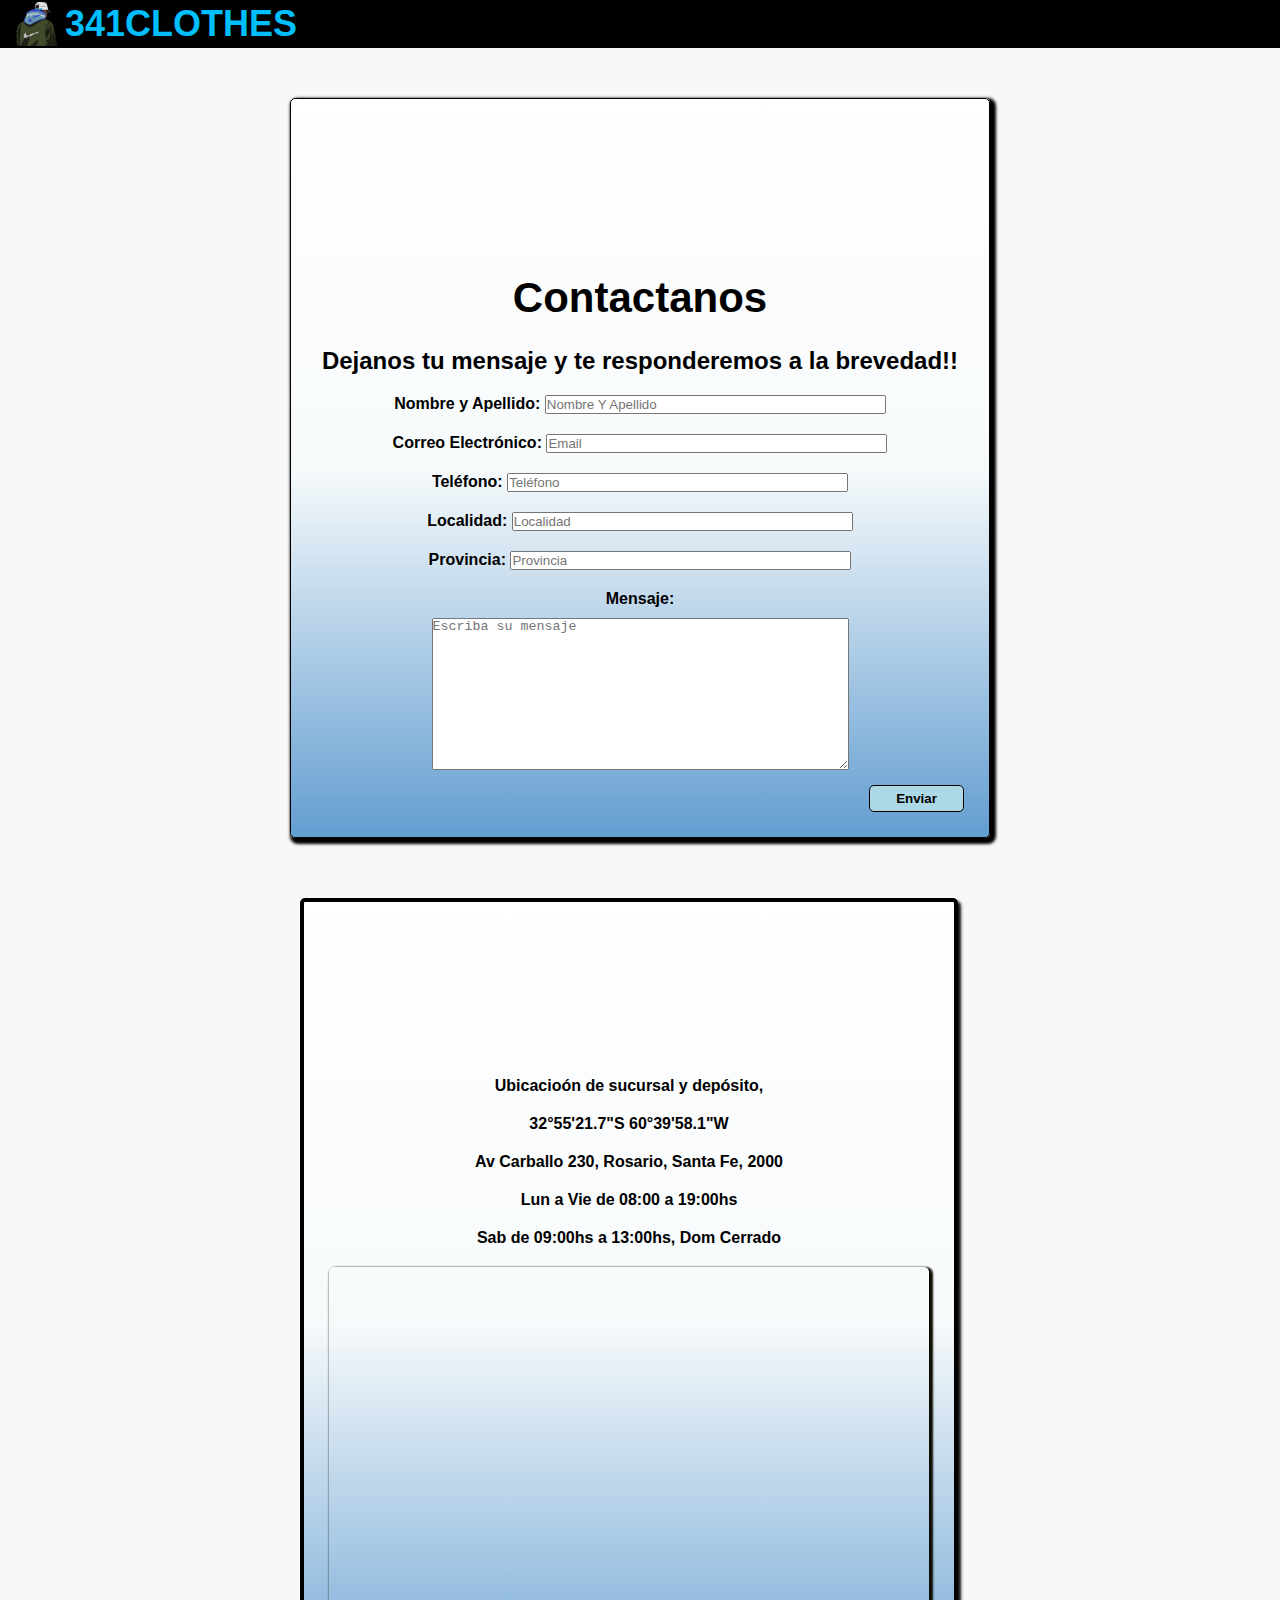
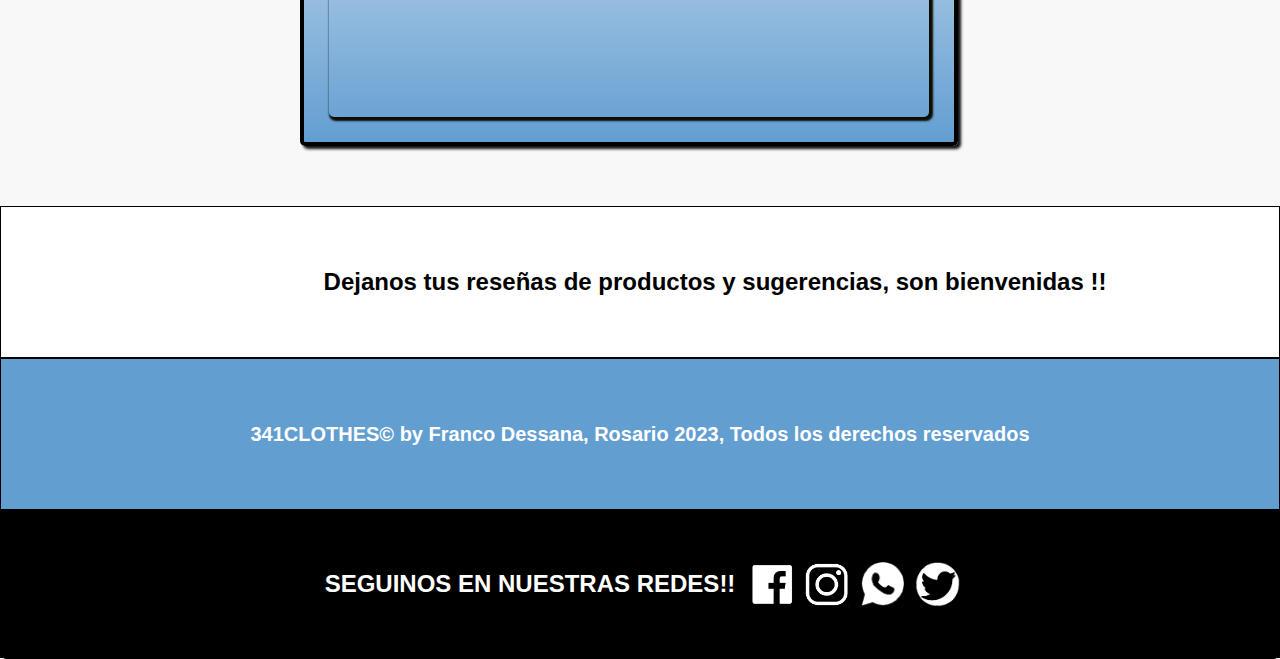
==== pages/contactos.html @ 27932bc3 "1er commit, flex en index, contactos y qsomos" ====
<!DOCTYPE html>
<html lang="en">
<head>
    <meta charset="UTF-8">
    <meta http-equiv="X-UA-Compatible" content="IE=edge">
    <meta name="viewport" content="width=device-width, initial-scale=1.0">
    <title>Contacto</title>
    <link rel='stylesheet' href='https://cdn-uicons.flaticon.com/uicons-bold-rounded/css/uicons-bold-rounded.css'>
    <link rel="stylesheet" href="../assets/css/style.css">
    <link rel="shortcut icon" href="../assets/img/logo.png" type="image/x-icon">
</head>
<body class="bodycontactos">
    <header>
            <nav class="navbargf">
                <img class="imgnav" src="../assets/img/logo.png" alt="Logo">
                <h2 class="titulologo">341CLOTHES</h2>
                <input class="checkbox" type="checkbox">
                <i class="iconos fi fi-br-menu-burger"></i>
                <i class="iconos fi fi-br-cross"></i>
                <ul class="menugf">
                    <li><a href="../index.html">Inicio</a></li>
                    <li><a href="./productos.html">Productos</a></li>
                    <li><a href="./quienessomos.html">Quienes somos</a></li>
                    <li><a href="./contactos.html">Contactos</a></li>
                    <li><a href="./faq.html">FAQ</a></li>
                </ul>            
            </nav>
    </header>   
    <main class="maincontactos">
            <div>
                <form class="formulario">
                    <video width="150" height="150" preload="none" style="background: transparent  url('https://cdn-icons-png.flaticon.com/512/6172/6172514.png') 50% 50% / fit no-repeat;" autoplay="autoplay" loop="true" muted="muted" playsinline="">
                        <source src="https://cdn-icons-mp4.flaticon.com/512/6172/6172514.mp4" type="video/mp4">
                    </video>
                    <h1 class="contacto">Contactanos</h1>
                    <h2 class="contacto2">Dejanos tu mensaje y te responderemos a la brevedad!!</h2>
                    <label>Nombre y Apellido:
                    <input type="text" size="40px" name="nomApell" id="nombreinput" placeholder="Nombre Y Apellido" required></input>
                    </label>
                    <label>Correo Electrónico: 
                    <input type="email" size="40px" name="email" id="emailinput" placeholder="Email" required></input>
                    </label>
                    <label>Teléfono:
                    <input type="tel" size="40px" name="telefono" id="telinput" placeholder="Teléfono">
                    </label>
                    <label>Localidad: 
                    <input type="text" size="40px" name="localidad" id="localidadinput" placeholder="Localidad"></input>
                    </label>
                    <label>Provincia: 
                    <input type="text" size="40px" name="provinciainput" id="provinput" placeholder="Provincia"></input>
                    </label>
                    <label>Mensaje:</label>
                    <textarea name="" id="" cols="50" rows="10" placeholder="Escriba su mensaje" required></textarea>
                    <button type="submit" class="btnform">Enviar</button>
                </form>
                <div class="map">
                    <div class="contactosmap">
                        <video width="150" height="150" preload="none" style="background: transparent  url('https://cdn-icons-png.flaticon.com/512/6844/6844338.png') 50% 50% / fit no-repeat;" autoplay="autoplay" loop="true" muted="muted" playsinline="">
                            <source src="https://cdn-icons-mp4.flaticon.com/512/6844/6844338.mp4" type="video/mp4">
                        </video>
                        <p>Ubicacioón de sucursal y depósito,</p>
                        <p>32°55'21.7"S 60°39'58.1"W</p> 
                        <p>Av Carballo 230, Rosario, Santa Fe, 2000</p>   
                        <p>Lun a Vie de 08:00 a 19:00hs</p>
                        <p>Sab de 09:00hs a 13:00hs, Dom Cerrado</p>
                        <iframe id="mapa" src="https://www.google.com/maps/embed?pb=!1m18!1m12!1m3!1d1674.5359206810137!2d-60.66706722797669!3d-32.92270010338442!2m3!1f0!2f0!3f0!3m2!1i1024!2i768!4f13.1!3m3!1m2!1s0x0%3A0x75f630a95fc8d403!2zMzLCsDU1JzIxLjciUyA2MMKwMzknNTguMSJX!5e0!3m2!1ses-419!2sar!4v1669844918518!5m2!1ses-419!2sar" width="600" height="450" style="border:0;" allowfullscreen="" loading="lazy" referrerpolicy="no-referrer-when-downgrade"></iframe>
                    </div>
                </div>   
            </div>
    </main>
    <aside>
        <div class="reseñas">
            <video width="150" height="150" preload="none" style="background: transparent  url('https://cdn-icons-png.flaticon.com/512/6172/6172544.png') 50% 50% / fit no-repeat;" autoplay="autoplay" loop="true" muted="muted" playsinline="">
                <source src="https://cdn-icons-mp4.flaticon.com/512/6172/6172544.mp4" type="video/mp4">
            </video><h2>Dejanos tus reseñas de productos y sugerencias, son bienvenidas !!</h2>
        </div>
    </aside>
    <footer>
            <div class="copyright">
                <h3>341CLOTHES© by Franco Dessana, Rosario 2023, Todos los derechos reservados</h3>
            </div>
            <div class="boxredes">
                <h2>SEGUINOS EN NUESTRAS REDES!!</h2>
                <a href="https://www.facebook.com/" target="_blank"><img src="../assets/img/iconofacebbok.png"></a>
                <a href="https://www.instagram.com/" target="_blank"><img src="../assets/img/instagram.png"></a>
                <a href="https://www.whatsappweb.com/" target="_blank"><img src="../assets/img/iconowhatapp.png"></a>
                <a href="https://www.twitter.com/" target="_blank"><img src="../assets/img/twitterlogo.png"></a>
            </div>
    </footer>
</body>
</html>
---- assets/css/style.css ----
*{
    box-sizing: border-box;
    margin: 0;
    padding: 0;
}

@import url('https://fonts.googleapis.com/css2?family=Open+Sans:ital,wght@0,300;0,400;0,700;1,300;1,400&display=swap');

/* font family: Open+Sans
font-family: 'Open Sans', sans-serif; */

body{
    background-color: rgb(248, 248, 248);
    font-family: 'Open Sans', sans-serif;
}
/*.bodycontactos{
    display: grid;
    grid-template-columns: 1fr 2fr 1fr 2fr; 
    grid-template-rows: 1fr 2fr 1fr 1fr;
    grid-template-areas:    "nav nav nav nav"
                            "main main main main"
                            "aside aside aside aside"
                            "footer footer footer footer";
}*/

/* NAV Y FOOTER CON FLEX */


.navbargf{
    background-color: black;
    color: deepskyblue;
    height: 48px;
    padding: 10px 12px;
    position: relative;
    display: flex;
    flex-direction: row;
    align-items: center;
}

.imgnav{
    height: 48px;
    padding: 2px;
    width: 48px;
}

.titulologo{
    font-size: 36px;
    padding: 5px;
}

.checkbox, .iconos{
    width: 24px; height: 24px;
    position: absolute;
    top: 10px; right: 12px;
    cursor: pointer;
}

.iconos{
    pointer-events: none;
    font-size: 24px;
    color: deepskyblue;
}

.fi-br-cross{
    display: none;
}

.checkbox{
    opacity: 0;
}
.checkbox:checked ~ .fi-br-menu-burger{
    display: none;
}
.checkbox:checked ~ .fi-br-cross{
    display: block;
}
.menugf{
    border: 1px solid black;
    width: 250px;
    position: absolute;
    top: -165px; right:0px;
    z-index: -1;
    transition: 250ms;
}
.menugf{
    list-style: none;
}

.menugf > li a{
    color: black;
    background-color: deepskyblue;
    text-decoration: none;
    display: block;
    padding: 12px;
}

.menugf > li a:hover{
    background-color: black;
    color: deepskyblue;
}

.checkbox:checked ~ .menugf{
    display: block;
    top: 48px;
    z-index: 1;
}

footer{
    display: flex;
    flex-direction: row;
    flex-wrap: wrap;
    width: 100%;
    background: black;
    height: 300px;
    padding: 1px;
}

.boxredes{
    display: flex;
    flex-direction: row;
    align-items: center;
    justify-content: center;
    width: 100%;
    background: black;
    height: 150px;
    padding: 10px;
    border-radius: 5px;
    color: white;
}

.boxredes h2 {
    margin: 10px;
    color: white;
    font-size: 24px;
    text-align: center;
}

.boxredes a{
    display: flex;
    flex-direction: row;
    justify-items: center;
    margin-inline: 5px;
    width: 45px;
    height: 45px;
}

.copyright{
    display: flex;
    flex-direction: row;
    align-items: center;
    justify-content: center;
    width: 100%;
    background: rgb(99, 158, 209);
    height: 150px;
    padding: 10px;
    color: white;
}

.copyright > h3{
    font-size: 20px;
}

/*    HTML INDEX  HTML INDEX  HTML INDEX  HTML INDEX    */


.maindex{
    display: flex;
    flex-direction: column;
    flex-wrap: wrap;
    align-items: center;
    justify-content: center;
    background-color: rgb(230, 230, 230);
}

main .h2index {
    margin-top: 10px;
    margin-bottom: 10px;
    padding: 5px;
    font-size: 36px;
    color: black;
    border-radius: 5px;
    font-weight: bolder;
}
@media screen and (max-width:1719px){
    .tarjetas{
        width: 100%;
        display: flex;
        flex-direction: column;
        flex-wrap: wrap;
        justify-content: center;
        align-items: center;
    }
}
@media  screen and (max-width:884px){
    .tarjeta{
        width: 100%;
        display: flex;
        flex-direction: column;
        flex-wrap: wrap;
        justify-content: center;
        align-items: center;
        padding: 5px;
    }
    .tarjeta-info{
        display: flex;
        flex-direction: column;
        flex-wrap: wrap;
        justify-content: center;
        align-items: center;
        width: 250px;
        padding: 5px;
    }
    .tarjeta-info > p{
        width: 250px;
        padding: 5px;
    }
    .tarjeta > img{
        width: 250px;
        height: 250px;
    }
}
@media screen and (max-width:542px){
    .tarjetas{
        display: flex;
        flex-direction: column;
        flex-wrap: wrap;
        background-color: aqua;
        width: auto;
        margin: 5px;
        padding: 5px;
        justify-content: center;
        align-items: center;
    }
    .tarjeta{
        display: flex;
        flex-direction: row;
        flex-wrap: wrap;
        justify-content: center;
        align-items: center;
        background-color: rgb(20, 220, 167);
        width: auto;
        padding: 20px;
        margin: 5px;
        border: 5px solid darkslategrey;
    }
    .tarjeta-info{
        display: flex;
        flex-direction: column;
        flex-wrap: wrap;
        justify-content: center;
        align-items: center;
        width: auto;
        padding: 5px;
    }
    .tarjeta-info >p{
        display: flex;
        flex-direction: column;
        flex-wrap: wrap;
        width: auto;
        justify-content: center;
        align-items: center;
    }
    .tarjeta > .img{
        width: 250px;
        height: 250px;
    }
}   

.tarjetas {
    display: flex;
    flex-direction: row;
    flex-wrap: wrap;
    justify-content: space-around;
    width: 100%;
    min-height: 300px;
    padding: 10px;
    border-radius: 5px;
    margin: 10px;
    color: white;
}
.tarjeta .img{
    border-radius: 20px;
    width: 320px;
    height: 320px;
    border-color: black;
    border-style: solid;
    border-width: 2px;
}
.tarjeta{
    display: flex;
    flex-direction: row;
    width: 800px;
    column-gap: 10px;
    margin: 25px;
    border-radius: 5px;
    padding: 10px;
}
.tarjeta-info{
    display: flex;
    flex-direction: column;
    width: 100%;
    column-gap: 10px;
    margin: 10px;
    padding: 10px;
    border-color: black;
    border-style: solid;
    border-width: 3px;
    border-radius: 10px;
    background-color: white;
}
.tarjeta-info h3{
    width: 250 px;
    margin: 3 px;
    padding: 10 px;
    border-radius: 5 px;
    color: black;
    font-weight: bolder;
    font-size: 25px;
    text-align: center;
}

.tarjeta-info p{
    width: 420px;
    margin: 10px;
    padding: 10px;
    border-radius: 5px;
    color: black;
    font-size: large;
}

.botn{
    display: block;
    text-align: center;
    width: 95px;
    margin-top: 10px;
    padding: 5px 10px;
    border-radius: 5px;
    background-color: white;
    border: 1px solid black;
    color: black;
}

.botn:hover{
    cursor: pointer;
    background-color: lightblue;
    color: black;
    border: black, solid, 2px;
    font-weight: bolder;
}

.botnindex{
    display: block;
    text-align: center;
    margin-left: 300px;
    width: 95px;
    margin-top: 10px;
    padding: 5px 10px;
    border-radius: 5px;
    background-color: black;
    border: 1px solid whitesmoke;
    color: white;
}

.botnindex:hover{
    cursor: pointer;
    background-color: lightblue;
    color: black;
    border: black, solid, 2px;
    font-weight: bolder;
}

.asideindex{
    display: flex;
    flex-direction: column;
    flex-wrap: wrap;
    width: 100%;
    height: 400px;
}
.asideindex > img{
    width: 100%;
    height: 400px;
    border-bottom: 1px solid white;
}


/*                  FIN HTML INDEX             */

/*                        HTML Productos              */
.logonav{
    width: 75px;
    height: 75px;
}
.navbar-brand{
    color: black;
}
.navbar-toggler-icon{
    background-color: white;
}
.mainproductos{
    background-color: white;
}

.productos {
    width: 100%;
    display: flex;
    flex-direction: row;
    flex-wrap: wrap;
    justify-content: center;
    align-items: center;
}

.titulo{
    width: 100%;
    height: 100px;
    text-align: center;
    font-weight: bold;
    font-size: 36px;
    padding: 10px;
    display: flex;
    justify-content: center;
    align-items: center;
    background-image: linear-gradient(rgb(154, 209, 228),rgb(122, 114, 114));
}

.caja{
    display: flex;
    flex-direction: column;
    align-items: center;
    padding: 10px;
}
.caja img{
    width: 300px;
    height: 300px;
    object-fit: contain;
    border-radius: 40px;
    padding: 15px;
}


/* hover tarjetas sombra efecto transparente */

.caja:hover{
    cursor: pointer;
    box-shadow: 0 10px 20px rgba(0, 0, 0, 0.20);
    overflow: hidden;
}

/* hover tarjeta mini zoom en img */

.caja:hover img{
    transform: scale(1.2);
}
/*  */


.caja p{
    text-align: center;
    font-weight: bold;
    font-size: 20px;
    width: 250px;
    padding: 15px 30px;
}
.btnprod{
    display: block;
    text-align: center;
    width: 95px;
    margin-top: 10px;
    padding: 5px 10px;
    border-radius: 5px;
    background-color: black;
    border: 1px solid black;
    color: white;
}
.btnprod:hover{
    cursor: pointer;
    background-color: lightblue;
    color: black;
    font-weight: bolder;
}
.btnnro{
    display: flex;
    flex-direction: row;
    justify-content: center;
    align-items: center;
    padding: 30px;
    border-radius: 10px;
    gap: 10px;
}
.btnum{
    background-color: black;
    color: white;
}

.btnnro > .btnum:hover{
    cursor: pointer;
    font-weight: bolder;
    background-color: lightblue;
}


.carousel-item{
    height: 300px;
    width: 100%;
}
.carousel-item >img{
    height: 300px;
    width: 100%;
    object-fit: cover;
}


/* FIN HTML PRODUCTOS */

/* HTML Quienes Somos HTML Quienes Somos  HTML Quienes Somos */

.mainqsomos{
    background-color: white;
    display: flex;
    flex-direction: column;
    justify-items: center;
    align-items: center;
}
.quienesomos{
    display: flex;
    flex-direction: row;
    flex-wrap: wrap;
    justify-content: center;
    align-items: center;
}
.mainqsomos h1{
    font-weight: bolder;
    text-align: center;
    font-size: 36px;
    padding: 10px;
}
.nuestrobjetivo{
    display: flex;
    flex-direction: row;
    flex-wrap: wrap;
    justify-content: center;
    align-items: center;
}
.mainqsomos h2, p {
    text-align: center;
    font-weight: bolder;
    padding: 10px;
    margin: 5px;
}
.fundador{
    display: flex;
    flex-direction: row;
    flex-wrap: wrap;
    justify-content: center;
    align-items: center;
}
.ceo{
    display: flex;
    flex-direction: row;
    flex-wrap: wrap;
    background-color: rgb(230, 230, 230);
    justify-content: center;
    padding: 10px;
    gap: 10px;
    margin: 10px;
    width: 500px;
    border-radius: 50px;
    box-shadow: 0px 5px 10px black
}
.ceo > img{
    width: 250px;
    border-radius: 95px;
    padding: 10px;
}
.ceodetail{
    display: flex;
    flex-direction: column;
    justify-items: center;
    align-items: center;
    width: 500px;
    padding: 10px;
}

.ceodetail > i , a{
    text-decoration: none;
    color: black;
}

@media screen and (max-width:554px){
    .ceo{
        width: 100%;
        display: flex;
        flex-direction: row;
        flex-wrap: wrap;
        justify-content: center;
        align-items: center;
    }
}

.sponsorsdiv{
    display: flex;
    flex-direction: row;
    justify-content: center;
    width: 100%;
    flex-wrap: wrap;
    padding: 15px;
    gap: 30px;
    margin: 15px;
}
.sponsor{
    background-color: rgb(230, 230, 230);
    width: 600px;
    display: flex;
    flex-direction: column;
    justify-content: center;
    align-items: center;
    border-radius: 50px;
    box-shadow: 0px 5px 10px black;
    padding: 25px;
}

.sponsor > img{
    width: 250px;
    border-radius: 20px;
    border: solid 5px black;;
    padding: 10px;
    object-fit: cover;
}

.asideqsomos{
    display: flex;
    flex-direction: column;
    flex-wrap: wrap;
    width: 100%;
    height: 550px;
}

.asideqsomos > img{
    width: 100%;
    height: 550px;
}
/*                FIN  HTML Quienes Somos             */



/* HTML CONTACTOS HTML CONTACTOS HTML CONTACTOS */

.maincontactos{
    display: flex;
    flex-direction: row;
    flex-wrap: wrap;
    justify-content: center;
    align-items: center;
}

.contacto{
    font-weight: bolder;
    font-size: 42px;
    padding: 10px;
    margin: 5px;
}
.contacto2{
    margin: 5px;
    padding: 5px;
}

.formulario{
    display: flex;
    flex-direction: column;
    flex-wrap: wrap;
    justify-content: center;
    align-items: center;
    width: 700px;
    padding: 10px;
    margin: 50px;
    background-image: linear-gradient(white,rgb(247, 250, 251),rgb(99, 158, 209));
    border-radius: 5px;
    border: solid black 1px;
    box-shadow: 3px 3px 3px 3px black;
}
.formulario > input, label{
    margin: 5px;
    padding: 5px;
    font-weight: bold;
}
.btnform{
    display: block;
    align-self: end;
    width: 95px;
    margin: 15px;
    padding: 5px 10px;
    border-radius: 5px;
    background-color: lightblue;
    border: 1px solid black;
    color: black;
    font-weight: bold;
}
.btnform:hover{
    cursor: pointer;
    background-color: whitesmoke;
    color: black;
    font-weight: bolder;
}

.map{
    width: fit-content;
    margin-left: 50px;
    display: flex;
    flex-direction: column;
    align-items: center;
    justify-content: center;
    padding: 10px;
    margin: 50px;
    gap: 50px;
}

.contactosmap {
    display: flex;
    flex-direction: column;
    flex-wrap: wrap;
    justify-content: center;
    align-items: center;
    color: black;
    font-weight: bold;
    padding: 15px;
    border-radius: 5px;
    border: 4px solid black;
    width: fit-content;
    box-shadow: 3px 3px 3px rgb(16, 16, 16);
    background-image: linear-gradient(white,rgb(247, 250, 251),rgb(99, 158, 209));
}

#mapa{
    margin: 10px;
    padding: 1px;
    border-radius: 5px;
    box-shadow: 2px 2px 2px 2px rgb(12, 12, 0);
}
.reseñas{
    display: flex;
    flex-direction: row;
    flex-wrap: wrap;
    justify-content: center;
    align-items: center;
    background-color: white;
    font-size: 16px;
    border: 1px solid black;;
}


/*                FIN HTML CONTACTOS            */


/* HTML FAQ  HTML FAQ   HTML FAQ   HTML FAQ */

.faqimg{
    display: flex;
    flex-direction: column;
    justify-content: center;
    align-items: center;
    width: 100%;
    background-color: white;
}

.mainfaq{
    display: flex;
    flex-direction: column;
    justify-content: center;
    width: 100%;
    background-color: rgb(233, 233, 231);
}


.mainfaq h1{
    font-weight: bolder;
    text-align: center;
    font-size: 36px;
    padding: 10px;
}

.mainfaq  h2 , p ,h3, h4, h5, h6{
    text-align: center;
    padding: 5px;
}

.mainfaq span{
    font-weight: bolder;
}

.asidefaq{
    display: flex;
    flex-direction: row;
    flex-wrap: nowrap;
    overflow: hidden;
}
.asidefaq > img{
    width: 100%;
    height: 300px;
    object-fit: fill;
}


/*            FIN HTML FAQ            */
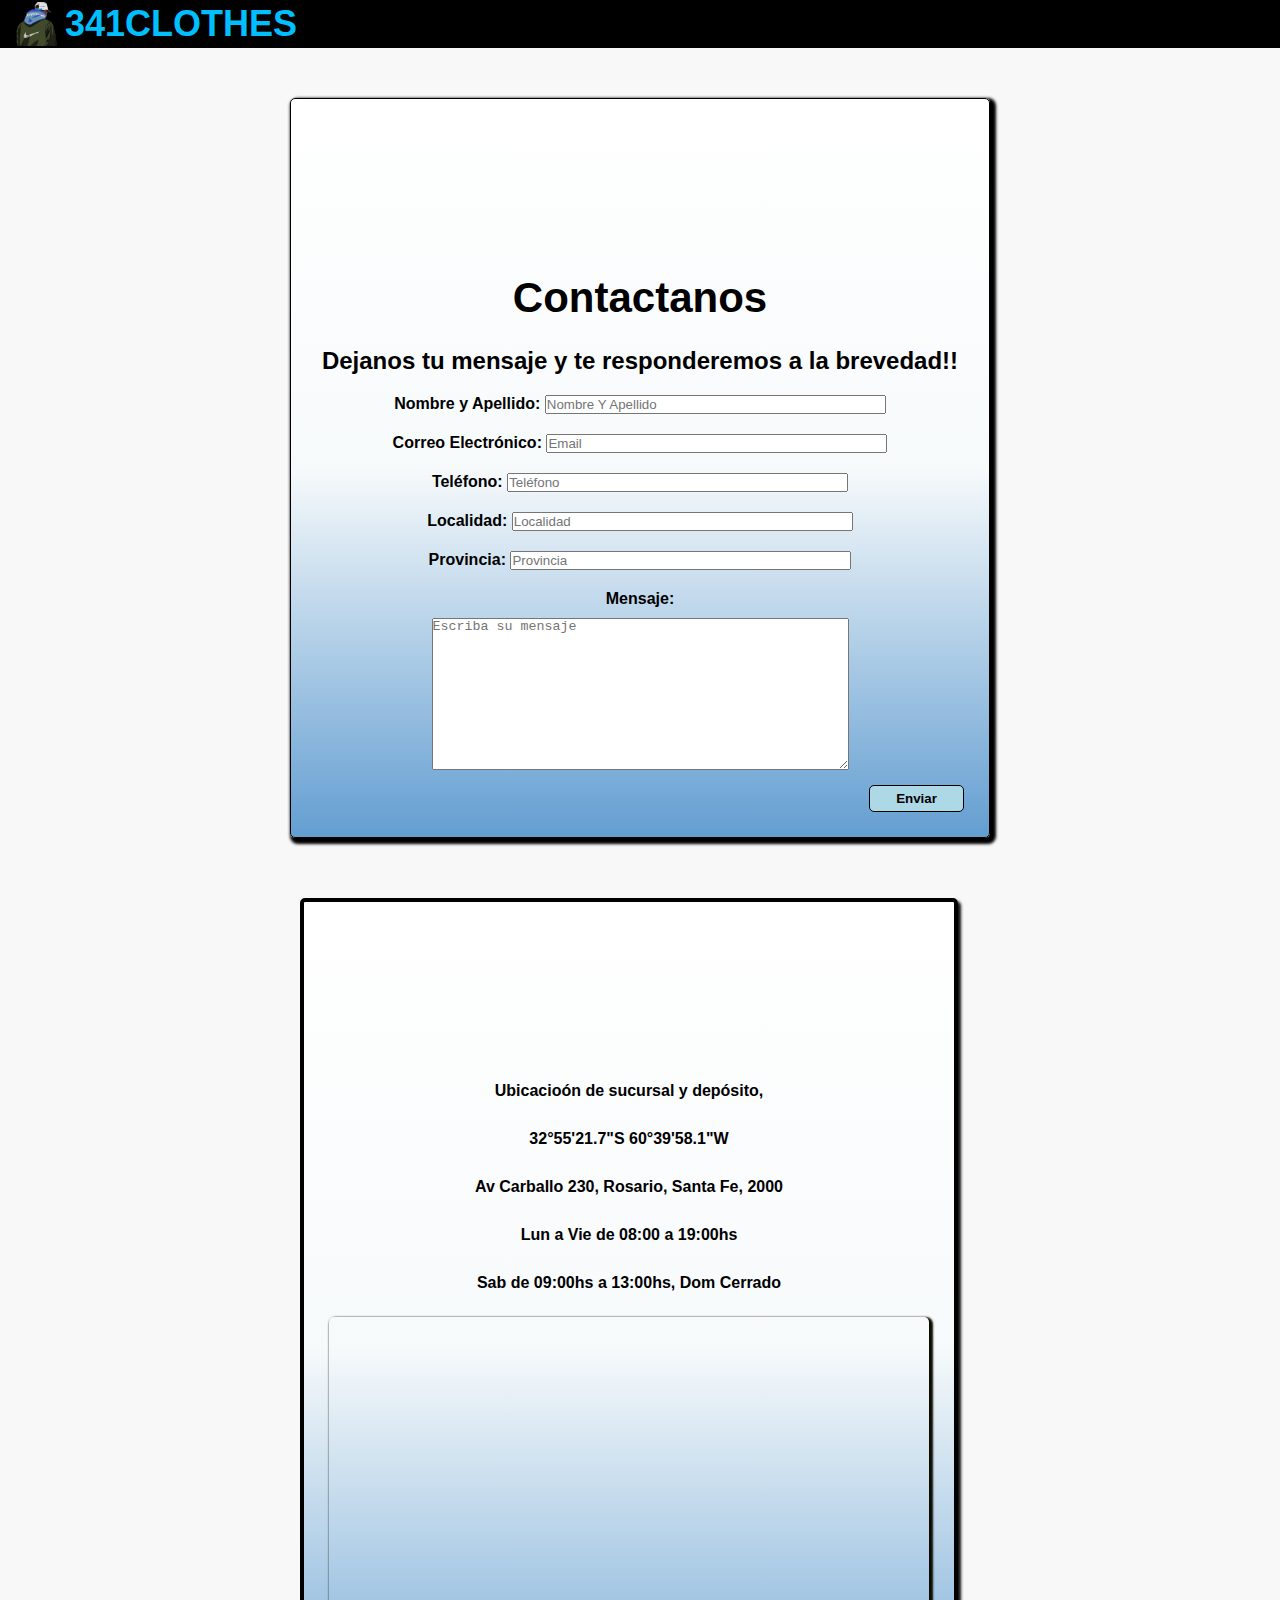
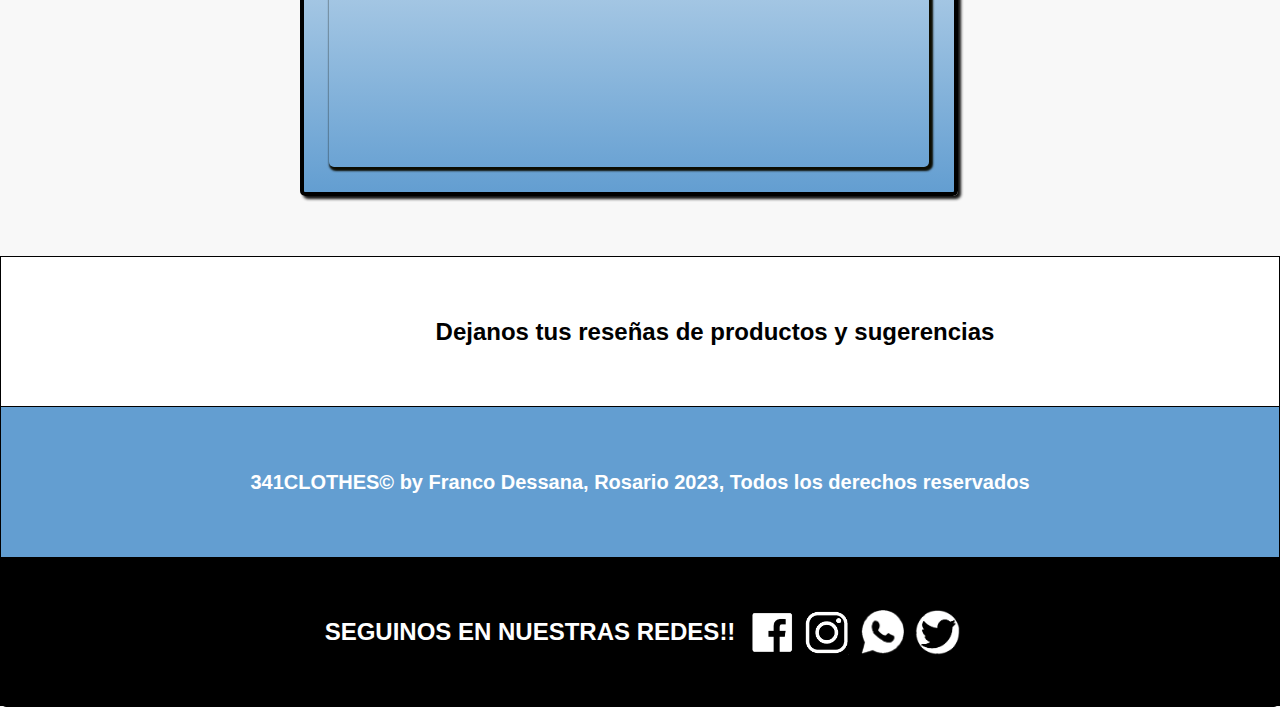
==== commit 1deba786: "grid+flex 3 pag , 2 bootstrap (5responsive)" ====
--- a/pages/contactos.html
+++ b/pages/contactos.html
@@ -10,7 +10,7 @@
     <link rel="shortcut icon" href="../assets/img/logo.png" type="image/x-icon">
 </head>
 <body class="bodycontactos">
-    <header>
+    <header class="headercontactos">
             <nav class="navbargf">
                 <img class="imgnav" src="../assets/img/logo.png" alt="Logo">
                 <h2 class="titulologo">341CLOTHES</h2>
@@ -68,14 +68,14 @@
                 </div>   
             </div>
     </main>
-    <aside>
+    <aside class="asidecontactos">
         <div class="reseñas">
-            <video width="150" height="150" preload="none" style="background: transparent  url('https://cdn-icons-png.flaticon.com/512/6172/6172544.png') 50% 50% / fit no-repeat;" autoplay="autoplay" loop="true" muted="muted" playsinline="">
+            <video class="videoreseña" width="150" height="150" preload="none" style="background: transparent  url('https://cdn-icons-png.flaticon.com/512/6172/6172544.png') 50% 50% / fit no-repeat;" autoplay="autoplay" loop="true" muted="muted" playsinline="">
                 <source src="https://cdn-icons-mp4.flaticon.com/512/6172/6172544.mp4" type="video/mp4">
-            </video><h2>Dejanos tus reseñas de productos y sugerencias, son bienvenidas !!</h2>
+            </video><h2>Dejanos tus reseñas de productos y sugerencias</h2>
         </div>
     </aside>
-    <footer>
+    <footer class="footercontactos">
             <div class="copyright">
                 <h3>341CLOTHES© by Franco Dessana, Rosario 2023, Todos los derechos reservados</h3>
             </div>
--- a/assets/css/style.css
+++ b/assets/css/style.css
@@ -162,8 +162,22 @@
 
 /*    HTML INDEX  HTML INDEX  HTML INDEX  HTML INDEX    */
 
+.bodyindex{
+    display: grid;
+    grid-template-columns: repeat(3,minmax(300px,1fr));
+    grid-template-rows: auto 2fr 800px;
+    grid-template-areas: "header header header "
+                        "main main main "
+                        "aside aside aside"
+                        "footer footer footer"
+}
+
+.headerindex{
+    grid-area: header;
+}
 
 .maindex{
+    grid-area: main;
     display: flex;
     flex-direction: column;
     flex-wrap: wrap;
@@ -224,8 +238,7 @@
         display: flex;
         flex-direction: column;
         flex-wrap: wrap;
-        background-color: aqua;
-        width: auto;
+        width: 100%;
         margin: 5px;
         padding: 5px;
         justify-content: center;
@@ -233,15 +246,13 @@
     }
     .tarjeta{
         display: flex;
-        flex-direction: row;
+        flex-direction: column;
         flex-wrap: wrap;
         justify-content: center;
         align-items: center;
-        background-color: rgb(20, 220, 167);
-        width: auto;
+        width: 100%;
         padding: 20px;
         margin: 5px;
-        border: 5px solid darkslategrey;
     }
     .tarjeta-info{
         display: flex;
@@ -249,7 +260,7 @@
         flex-wrap: wrap;
         justify-content: center;
         align-items: center;
-        width: auto;
+        width: 100%;
         padding: 5px;
     }
     .tarjeta-info >p{
@@ -291,7 +302,7 @@
     flex-direction: row;
     width: 800px;
     column-gap: 10px;
-    margin: 25px;
+    margin: 5px;
     border-radius: 5px;
     padding: 10px;
 }
@@ -370,18 +381,21 @@
 }
 
 .asideindex{
-    display: flex;
-    flex-direction: column;
-    flex-wrap: wrap;
-    width: 100%;
-    height: 400px;
+    grid-area: aside;
+    display: flex;
+    flex-direction: row;
+    flex-wrap: wrap;
+    width: 100%;
+    height: 800px;
 }
 .asideindex > img{
     width: 100%;
     height: 400px;
     border-bottom: 1px solid white;
 }
-
+.footerindex{
+    grid-area: footer;
+}
 
 /*                  FIN HTML INDEX             */
 
@@ -400,6 +414,7 @@
     background-color: white;
 }
 
+/*
 .productos {
     width: 100%;
     display: flex;
@@ -407,7 +422,7 @@
     flex-wrap: wrap;
     justify-content: center;
     align-items: center;
-}
+}*/
 
 .titulo{
     width: 100%;
@@ -415,8 +430,8 @@
     text-align: center;
     font-weight: bold;
     font-size: 36px;
-    padding: 10px;
-    display: flex;
+    display: flex;
+    flex-direction: row;
     justify-content: center;
     align-items: center;
     background-image: linear-gradient(rgb(154, 209, 228),rgb(122, 114, 114));
@@ -428,7 +443,7 @@
     align-items: center;
     padding: 10px;
 }
-.caja img{
+.imgprod{
     width: 300px;
     height: 300px;
     object-fit: contain;
@@ -513,7 +528,23 @@
 
 /* HTML Quienes Somos HTML Quienes Somos  HTML Quienes Somos */
 
+.bodyqsomos{
+    display: grid;
+    grid-template-columns: repeat(3,minmax(300px,1fr));
+    grid-template-rows: auto 2fr 500px;
+    grid-template-areas: "header header header "
+                        "main main main "
+                        "aside aside aside"
+                        "footer footer footer"
+}
+
+.headerqsomos{
+    grid-area: header;
+}
+
+
 .mainqsomos{
+    grid-area: main;
     background-color: white;
     display: flex;
     flex-direction: column;
@@ -627,24 +658,47 @@
 }
 
 .asideqsomos{
+    grid-area: aside;
     display: flex;
     flex-direction: column;
     flex-wrap: wrap;
     width: 100%;
     height: 550px;
+    margin-top: 30px;
 }
 
 .asideqsomos > img{
     width: 100%;
-    height: 550px;
-}
+    height: 500px;
+}
+
+.footerqsomos{
+    grid-area: footer;
+}
+
+
 /*                FIN  HTML Quienes Somos             */
 
 
 
 /* HTML CONTACTOS HTML CONTACTOS HTML CONTACTOS */
 
+.bodycontactos{
+    display: grid;
+    grid-template-columns: repeat(3,minmax(300px,1fr));
+    grid-template-rows: auto 2fr 150px;
+    grid-template-areas: "header header header "
+                        "main main main "
+                        "aside aside aside"
+                        "footer footer footer"
+}
+
+.headercontactos{
+    grid-area: header;
+}
+
 .maincontactos{
+    grid-area: main;
     display: flex;
     flex-direction: row;
     flex-wrap: wrap;
@@ -735,6 +789,9 @@
     border-radius: 5px;
     box-shadow: 2px 2px 2px 2px rgb(12, 12, 0);
 }
+.asidecontactos{
+    grid-area: aside;
+}
 .reseñas{
     display: flex;
     flex-direction: row;
@@ -746,27 +803,40 @@
     border: 1px solid black;;
 }
 
+.footercontactos{
+    grid-area: footer;
+}
 
 /*                FIN HTML CONTACTOS            */
 
 
 /* HTML FAQ  HTML FAQ   HTML FAQ   HTML FAQ */
 
-.faqimg{
-    display: flex;
-    flex-direction: column;
+.navbar-brand{
+    color: deepskyblue;
+    font-size: 36px;
+}
+.navbar-toggler-icon{
+    background-color: deepskyblue;
+    color: darkmagenta !important;
+}
+.divfaqmain{
+    display: flex;
+    flex-direction: row;
+    flex-wrap: wrap;
     justify-content: center;
     align-items: center;
     width: 100%;
     background-color: white;
 }
 
+
 .mainfaq{
     display: flex;
     flex-direction: column;
     justify-content: center;
     width: 100%;
-    background-color: rgb(233, 233, 231);
+    background-color: white;
 }
 
 
@@ -777,14 +847,11 @@
     padding: 10px;
 }
 
-.mainfaq  h2 , p ,h3, h4, h5, h6{
-    text-align: center;
-    padding: 5px;
-}
 
 .mainfaq span{
     font-weight: bolder;
 }
+
 
 .asidefaq{
     display: flex;
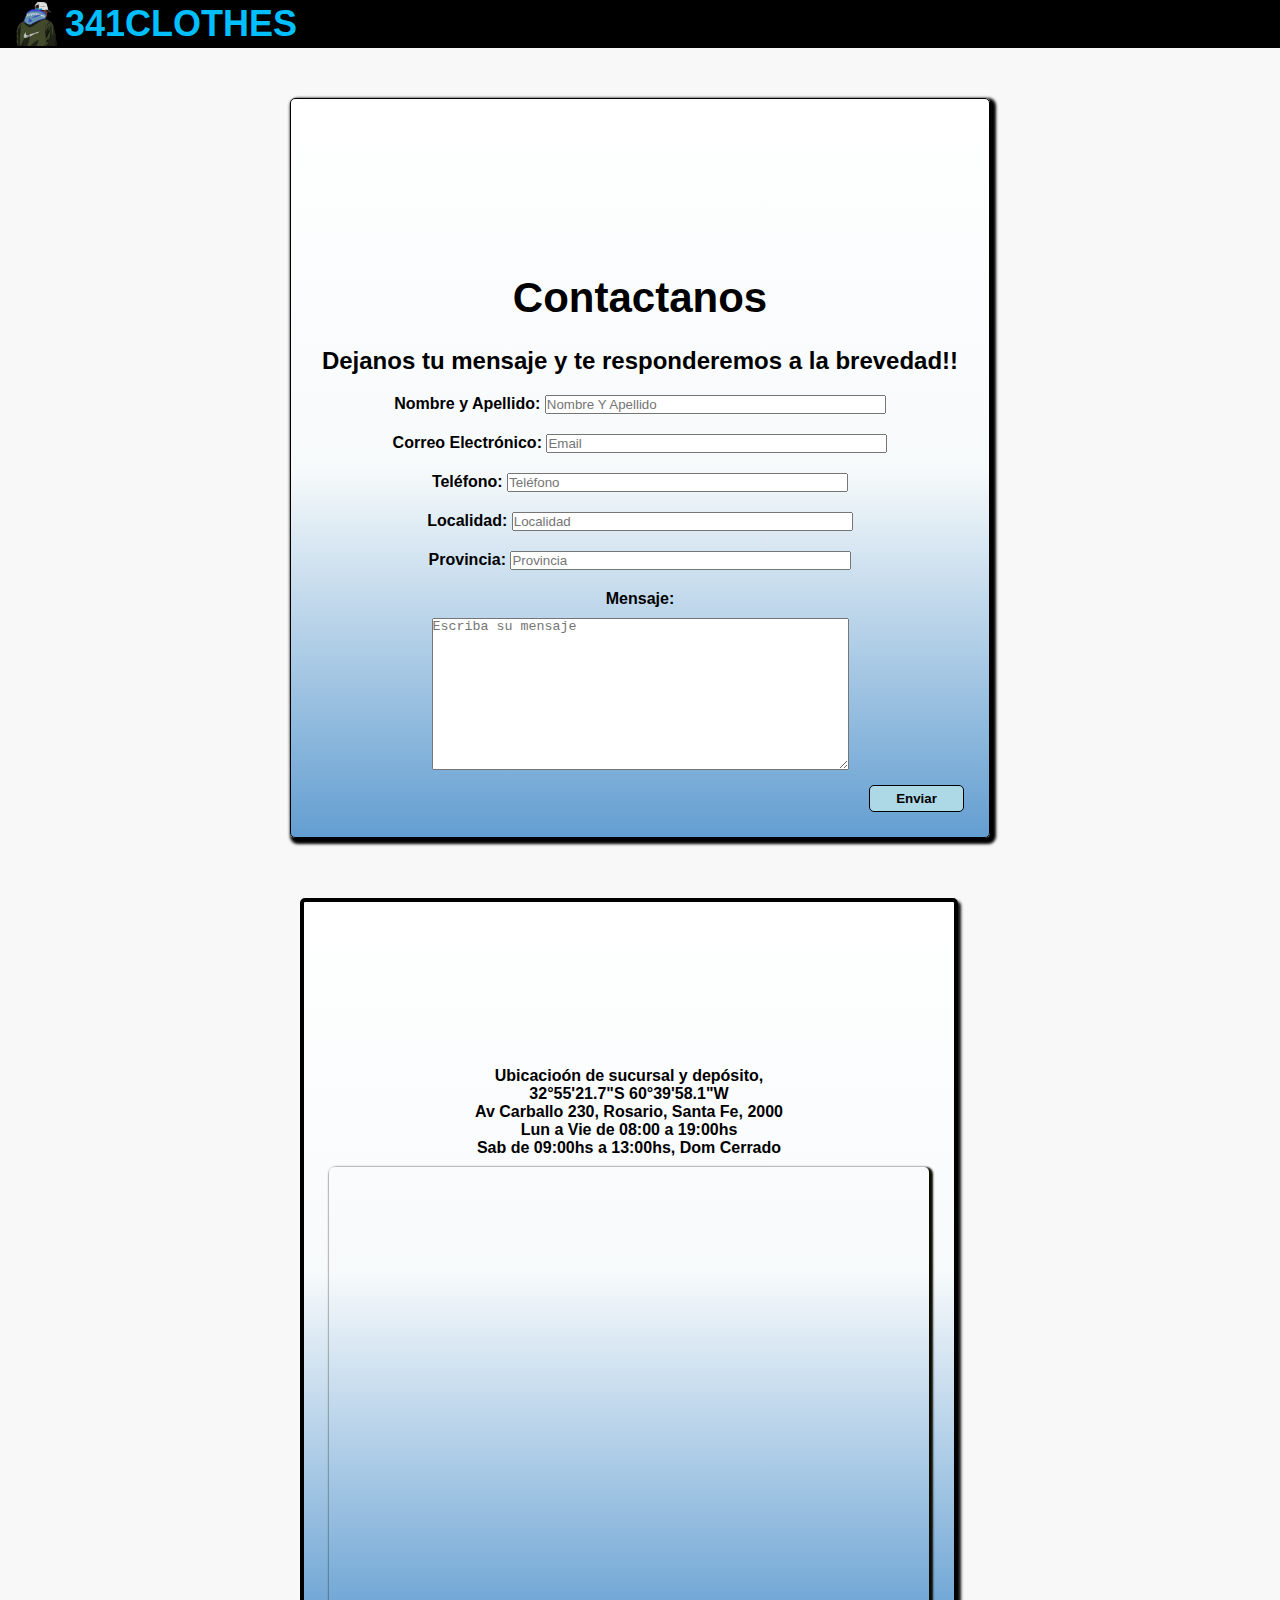
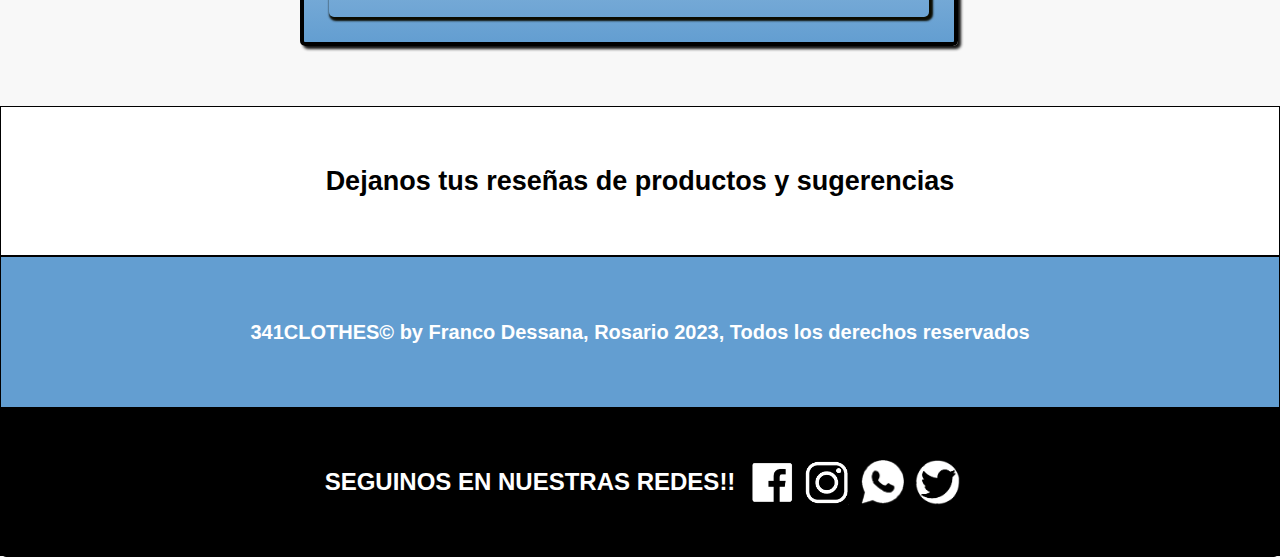
==== commit cf8823d4: "cambios finales para reentrega" ====
--- a/pages/contactos.html
+++ b/pages/contactos.html
@@ -70,9 +70,7 @@
     </main>
     <aside class="asidecontactos">
         <div class="reseñas">
-            <video class="videoreseña" width="150" height="150" preload="none" style="background: transparent  url('https://cdn-icons-png.flaticon.com/512/6172/6172544.png') 50% 50% / fit no-repeat;" autoplay="autoplay" loop="true" muted="muted" playsinline="">
-                <source src="https://cdn-icons-mp4.flaticon.com/512/6172/6172544.mp4" type="video/mp4">
-            </video><h2>Dejanos tus reseñas de productos y sugerencias</h2>
+            <h2>Dejanos tus reseñas de productos y sugerencias</h2>
         </div>
     </aside>
     <footer class="footercontactos">
--- a/assets/css/style.css
+++ b/assets/css/style.css
@@ -1,32 +1,17 @@
-*{
+* {
     box-sizing: border-box;
     margin: 0;
     padding: 0;
 }
 
-@import url('https://fonts.googleapis.com/css2?family=Open+Sans:ital,wght@0,300;0,400;0,700;1,300;1,400&display=swap');
-
-/* font family: Open+Sans
-font-family: 'Open Sans', sans-serif; */
-
-body{
+@import url("https://fonts.googleapis.com/css2?family=Open+Sans:ital,wght@0,300;0,400;0,700;1,300;1,400&display=swap");
+
+body {
     background-color: rgb(248, 248, 248);
-    font-family: 'Open Sans', sans-serif;
-}
-/*.bodycontactos{
-    display: grid;
-    grid-template-columns: 1fr 2fr 1fr 2fr; 
-    grid-template-rows: 1fr 2fr 1fr 1fr;
-    grid-template-areas:    "nav nav nav nav"
-                            "main main main main"
-                            "aside aside aside aside"
-                            "footer footer footer footer";
-}*/
-
-/* NAV Y FOOTER CON FLEX */
-
-
-.navbargf{
+    font-family: "Open Sans", sans-serif;
+}
+
+.navbargf {
     background-color: black;
     color: deepskyblue;
     height: 48px;
@@ -37,56 +22,63 @@
     align-items: center;
 }
 
-.imgnav{
+.imgnav {
     height: 48px;
     padding: 2px;
     width: 48px;
 }
 
-.titulologo{
+.titulologo {
     font-size: 36px;
     padding: 5px;
 }
 
-.checkbox, .iconos{
-    width: 24px; height: 24px;
+.checkbox,.iconos {
+    width: 24px;
+    height: 24px;
     position: absolute;
-    top: 10px; right: 12px;
+    top: 10px;
+    right: 12px;
     cursor: pointer;
 }
 
-.iconos{
+.iconos {
     pointer-events: none;
     font-size: 24px;
     color: deepskyblue;
 }
 
-.fi-br-cross{
+.fi-br-cross {
     display: none;
 }
 
-.checkbox{
+.checkbox {
     opacity: 0;
 }
-.checkbox:checked ~ .fi-br-menu-burger{
+
+.checkbox:checked~.fi-br-menu-burger {
     display: none;
 }
-.checkbox:checked ~ .fi-br-cross{
+
+.checkbox:checked~.fi-br-cross {
     display: block;
 }
-.menugf{
+
+.menugf {
     border: 1px solid black;
     width: 250px;
     position: absolute;
-    top: -165px; right:0px;
+    top: -165px;
+    right: 0px;
     z-index: -1;
     transition: 250ms;
 }
-.menugf{
+
+.menugf {
     list-style: none;
 }
 
-.menugf > li a{
+.menugf>li a {
     color: black;
     background-color: deepskyblue;
     text-decoration: none;
@@ -94,18 +86,18 @@
     padding: 12px;
 }
 
-.menugf > li a:hover{
+.menugf>li a:hover {
     background-color: black;
     color: deepskyblue;
 }
 
-.checkbox:checked ~ .menugf{
+.checkbox:checked~.menugf {
     display: block;
     top: 48px;
     z-index: 1;
 }
 
-footer{
+footer {
     display: flex;
     flex-direction: row;
     flex-wrap: wrap;
@@ -115,7 +107,7 @@
     padding: 1px;
 }
 
-.boxredes{
+.boxredes {
     display: flex;
     flex-direction: row;
     align-items: center;
@@ -135,7 +127,7 @@
     text-align: center;
 }
 
-.boxredes a{
+.boxredes a {
     display: flex;
     flex-direction: row;
     justify-items: center;
@@ -144,7 +136,7 @@
     height: 45px;
 }
 
-.copyright{
+.copyright {
     display: flex;
     flex-direction: row;
     align-items: center;
@@ -156,27 +148,26 @@
     color: white;
 }
 
-.copyright > h3{
+.copyright>h3 {
     font-size: 20px;
 }
 
-/*    HTML INDEX  HTML INDEX  HTML INDEX  HTML INDEX    */
-
-.bodyindex{
+.bodyindex {
     display: grid;
-    grid-template-columns: repeat(3,minmax(300px,1fr));
+    grid-template-columns: repeat(3, minmax(300px, 1fr));
     grid-template-rows: auto 2fr 800px;
-    grid-template-areas: "header header header "
-                        "main main main "
-                        "aside aside aside"
-                        "footer footer footer"
-}
-
-.headerindex{
+    grid-template-areas:
+        "header header header "
+        "main main main "
+        "aside aside aside"
+        "footer footer footer";
+}
+
+.headerindex {
     grid-area: header;
 }
 
-.maindex{
+.maindex {
     grid-area: main;
     display: flex;
     flex-direction: column;
@@ -195,8 +186,9 @@
     border-radius: 5px;
     font-weight: bolder;
 }
-@media screen and (max-width:1719px){
-    .tarjetas{
+
+@media screen and (max-width: 1719px) {
+    .tarjetas {
         width: 100%;
         display: flex;
         flex-direction: column;
@@ -205,8 +197,9 @@
         align-items: center;
     }
 }
-@media  screen and (max-width:884px){
-    .tarjeta{
+
+@media screen and (max-width: 884px) {
+    .tarjeta {
         width: 100%;
         display: flex;
         flex-direction: column;
@@ -215,7 +208,8 @@
         align-items: center;
         padding: 5px;
     }
-    .tarjeta-info{
+
+.tarjeta-info {
         display: flex;
         flex-direction: column;
         flex-wrap: wrap;
@@ -224,17 +218,20 @@
         width: 250px;
         padding: 5px;
     }
-    .tarjeta-info > p{
+
+    .tarjeta-info>p {
         width: 250px;
         padding: 5px;
     }
-    .tarjeta > img{
+
+    .tarjeta>img {
         width: 250px;
         height: 250px;
     }
 }
-@media screen and (max-width:542px){
-    .tarjetas{
+
+@media screen and (max-width: 542px) {
+    .tarjetas {
         display: flex;
         flex-direction: column;
         flex-wrap: wrap;
@@ -244,7 +241,8 @@
         justify-content: center;
         align-items: center;
     }
-    .tarjeta{
+
+    .tarjeta {
         display: flex;
         flex-direction: column;
         flex-wrap: wrap;
@@ -254,7 +252,8 @@
         padding: 20px;
         margin: 5px;
     }
-    .tarjeta-info{
+
+    .tarjeta-info {
         display: flex;
         flex-direction: column;
         flex-wrap: wrap;
@@ -263,7 +262,8 @@
         width: 100%;
         padding: 5px;
     }
-    .tarjeta-info >p{
+
+    .tarjeta-info>p {
         display: flex;
         flex-direction: column;
         flex-wrap: wrap;
@@ -271,11 +271,12 @@
         justify-content: center;
         align-items: center;
     }
-    .tarjeta > .img{
+
+    .tarjeta>.img {
         width: 250px;
         height: 250px;
     }
-}   
+}
 
 .tarjetas {
     display: flex;
@@ -289,7 +290,8 @@
     margin: 10px;
     color: white;
 }
-.tarjeta .img{
+
+.tarjeta .img {
     border-radius: 20px;
     width: 320px;
     height: 320px;
@@ -297,7 +299,8 @@
     border-style: solid;
     border-width: 2px;
 }
-.tarjeta{
+
+.tarjeta {
     display: flex;
     flex-direction: row;
     width: 800px;
@@ -306,7 +309,8 @@
     border-radius: 5px;
     padding: 10px;
 }
-.tarjeta-info{
+
+.tarjeta-info {
     display: flex;
     flex-direction: column;
     width: 100%;
@@ -319,7 +323,8 @@
     border-radius: 10px;
     background-color: white;
 }
-.tarjeta-info h3{
+
+.tarjeta-info h3 {
     width: 250 px;
     margin: 3 px;
     padding: 10 px;
@@ -330,7 +335,7 @@
     text-align: center;
 }
 
-.tarjeta-info p{
+.tarjeta-info p {
     width: 420px;
     margin: 10px;
     padding: 10px;
@@ -339,7 +344,7 @@
     font-size: large;
 }
 
-.botn{
+.botn {
     display: block;
     text-align: center;
     width: 95px;
@@ -351,7 +356,7 @@
     color: black;
 }
 
-.botn:hover{
+.botn:hover {
     cursor: pointer;
     background-color: lightblue;
     color: black;
@@ -359,7 +364,7 @@
     font-weight: bolder;
 }
 
-.botnindex{
+.botnindex {
     display: block;
     text-align: center;
     margin-left: 300px;
@@ -372,7 +377,7 @@
     color: white;
 }
 
-.botnindex:hover{
+.botnindex:hover {
     cursor: pointer;
     background-color: lightblue;
     color: black;
@@ -380,7 +385,7 @@
     font-weight: bolder;
 }
 
-.asideindex{
+.asideindex {
     grid-area: aside;
     display: flex;
     flex-direction: row;
@@ -388,43 +393,35 @@
     width: 100%;
     height: 800px;
 }
-.asideindex > img{
+
+.asideindex>img {
     width: 100%;
     height: 400px;
     border-bottom: 1px solid white;
 }
-.footerindex{
+
+.footerindex {
     grid-area: footer;
 }
 
-/*                  FIN HTML INDEX             */
-
-/*                        HTML Productos              */
-.logonav{
+.logonav {
     width: 75px;
     height: 75px;
 }
-.navbar-brand{
-    color: black;
-}
-.navbar-toggler-icon{
+
+.navbar-brand {
+    color: black;
+}
+
+.navbar-toggler-icon {
     background-color: white;
 }
-.mainproductos{
+
+.mainproductos {
     background-color: white;
 }
 
-/*
-.productos {
-    width: 100%;
-    display: flex;
-    flex-direction: row;
-    flex-wrap: wrap;
-    justify-content: center;
-    align-items: center;
-}*/
-
-.titulo{
+.titulo {
     width: 100%;
     height: 100px;
     text-align: center;
@@ -434,48 +431,32 @@
     flex-direction: row;
     justify-content: center;
     align-items: center;
-    background-image: linear-gradient(rgb(154, 209, 228),rgb(122, 114, 114));
-}
-
-.caja{
-    display: flex;
-    flex-direction: column;
-    align-items: center;
-    padding: 10px;
-}
-.imgprod{
+    background-image: linear-gradient(rgb(154, 209, 228), rgb(122, 114, 114));
+}
+
+.mainprod {
+    background-color: white;
+}
+
+.imgprod {
     width: 300px;
     height: 300px;
     object-fit: contain;
     border-radius: 40px;
-    padding: 15px;
-}
-
-
-/* hover tarjetas sombra efecto transparente */
-
-.caja:hover{
+    padding: 25px;
+}
+
+.card-body:hover {
     cursor: pointer;
-    box-shadow: 0 10px 20px rgba(0, 0, 0, 0.20);
+    box-shadow: 0 10px 20px rgba(0, 0, 0, 0.2);
     overflow: hidden;
 }
 
-/* hover tarjeta mini zoom en img */
-
-.caja:hover img{
+.card-body:hover img {
     transform: scale(1.2);
 }
-/*  */
-
-
-.caja p{
-    text-align: center;
-    font-weight: bold;
-    font-size: 20px;
-    width: 250px;
-    padding: 15px 30px;
-}
-.btnprod{
+
+.btnprod {
     display: block;
     text-align: center;
     width: 95px;
@@ -486,13 +467,15 @@
     border: 1px solid black;
     color: white;
 }
-.btnprod:hover{
+
+.btnprod:hover {
     cursor: pointer;
     background-color: lightblue;
     color: black;
     font-weight: bolder;
 }
-.btnnro{
+
+.btnnro {
     display: flex;
     flex-direction: row;
     justify-content: center;
@@ -501,90 +484,105 @@
     border-radius: 10px;
     gap: 10px;
 }
-.btnum{
+
+.btnum {
     background-color: black;
     color: white;
 }
 
-.btnnro > .btnum:hover{
+.btnnro>.btnum:hover {
     cursor: pointer;
     font-weight: bolder;
     background-color: lightblue;
 }
 
-
-.carousel-item{
+.carousel-item {
     height: 300px;
     width: 100%;
 }
-.carousel-item >img{
+
+.carousel-item>img {
     height: 300px;
     width: 100%;
     object-fit: cover;
 }
 
-
-/* FIN HTML PRODUCTOS */
-
-/* HTML Quienes Somos HTML Quienes Somos  HTML Quienes Somos */
-
-.bodyqsomos{
+.bodyqsomos {
     display: grid;
-    grid-template-columns: repeat(3,minmax(300px,1fr));
+    grid-template-columns: repeat(3, minmax(300px, 1fr));
     grid-template-rows: auto 2fr 500px;
-    grid-template-areas: "header header header "
-                        "main main main "
-                        "aside aside aside"
-                        "footer footer footer"
-}
-
-.headerqsomos{
+    grid-template-areas:
+        "header header header "
+        "main main main "
+        "aside aside aside"
+        "footer footer footer";
+}
+
+.headerqsomos {
     grid-area: header;
 }
 
-
-.mainqsomos{
+.mainqsomos {
     grid-area: main;
     background-color: white;
     display: flex;
     flex-direction: column;
+    flex-wrap: wrap;
     justify-items: center;
     align-items: center;
 }
-.quienesomos{
-    display: flex;
-    flex-direction: row;
-    flex-wrap: wrap;
-    justify-content: center;
-    align-items: center;
-}
-.mainqsomos h1{
+
+.quienesomos {
+    display: flex;
+    flex-direction: row;
+    flex-wrap: wrap;
+    justify-content: center;
+    align-items: center;
+}
+
+.mainqsomos h1 {
     font-weight: bolder;
     text-align: center;
     font-size: 36px;
     padding: 10px;
 }
-.nuestrobjetivo{
-    display: flex;
-    flex-direction: row;
-    flex-wrap: wrap;
-    justify-content: center;
-    align-items: center;
-}
-.mainqsomos h2, p {
+
+.nuestrobjetivo {
+    display: flex;
+    flex-direction: row;
+    flex-wrap: wrap;
+    justify-content: center;
+    align-items: center;
+}
+
+.mainqsomos>h2 {
     text-align: center;
     font-weight: bolder;
     padding: 10px;
     margin: 5px;
 }
-.fundador{
-    display: flex;
-    flex-direction: row;
-    flex-wrap: wrap;
-    justify-content: center;
-    align-items: center;
-}
-.ceo{
+
+.pqsomos {
+    display: flex;
+    flex-direction: column;
+    justify-content: center;
+    align-items: center;
+    font-weight: bolder;
+    padding: 15px;
+    margin: 5px;
+    width: auto;
+    margin-right: 20px;
+}
+
+.fundador {
+    display: flex;
+    flex-direction: row;
+    flex-wrap: wrap;
+    justify-content: center;
+    align-items: center;
+}
+
+.ceo {
     display: flex;
     flex-direction: row;
     flex-wrap: wrap;
@@ -595,14 +593,16 @@
     margin: 10px;
     width: 500px;
     border-radius: 50px;
-    box-shadow: 0px 5px 10px black
-}
-.ceo > img{
+    box-shadow: 0px 5px 10px black;
+}
+
+.ceo>img {
     width: 250px;
     border-radius: 95px;
     padding: 10px;
 }
-.ceodetail{
+
+.ceodetail {
     display: flex;
     flex-direction: column;
     justify-items: center;
@@ -611,23 +611,23 @@
     padding: 10px;
 }
 
-.ceodetail > i , a{
+.ceodetail>i,a {
     text-decoration: none;
     color: black;
 }
 
-@media screen and (max-width:554px){
-    .ceo{
-        width: 100%;
+@media screen and (max-width: 554px) {
+    .ceo {
+        width: auto;
         display: flex;
-        flex-direction: row;
+        flex-direction: column;
         flex-wrap: wrap;
         justify-content: center;
         align-items: center;
     }
 }
 
-.sponsorsdiv{
+.sponsorsdiv {
     display: flex;
     flex-direction: row;
     justify-content: center;
@@ -637,7 +637,8 @@
     gap: 30px;
     margin: 15px;
 }
-.sponsor{
+
+.sponsor {
     background-color: rgb(230, 230, 230);
     width: 600px;
     display: flex;
@@ -649,15 +650,15 @@
     padding: 25px;
 }
 
-.sponsor > img{
+.sponsor>img {
     width: 250px;
     border-radius: 20px;
-    border: solid 5px black;;
+    border: solid 5px black;
     padding: 10px;
     object-fit: cover;
 }
 
-.asideqsomos{
+.asideqsomos {
     grid-area: aside;
     display: flex;
     flex-direction: column;
@@ -667,37 +668,31 @@
     margin-top: 30px;
 }
 
-.asideqsomos > img{
+.asideqsomos>img {
     width: 100%;
     height: 500px;
 }
 
-.footerqsomos{
+.footerqsomos {
     grid-area: footer;
 }
 
-
-/*                FIN  HTML Quienes Somos             */
-
-
-
-/* HTML CONTACTOS HTML CONTACTOS HTML CONTACTOS */
-
-.bodycontactos{
+.bodycontactos {
     display: grid;
-    grid-template-columns: repeat(3,minmax(300px,1fr));
+    grid-template-columns: repeat(3, minmax(300px, 1fr));
     grid-template-rows: auto 2fr 150px;
-    grid-template-areas: "header header header "
-                        "main main main "
-                        "aside aside aside"
-                        "footer footer footer"
-}
-
-.headercontactos{
+    grid-template-areas:
+        "header header header "
+        "main main main "
+        "aside aside aside"
+        "footer footer footer";
+}
+
+.headercontactos {
     grid-area: header;
 }
 
-.maincontactos{
+.maincontactos {
     grid-area: main;
     display: flex;
     flex-direction: row;
@@ -706,18 +701,19 @@
     align-items: center;
 }
 
-.contacto{
+.contacto {
     font-weight: bolder;
     font-size: 42px;
     padding: 10px;
     margin: 5px;
 }
-.contacto2{
+
+.contacto2 {
     margin: 5px;
     padding: 5px;
 }
 
-.formulario{
+.formulario {
     display: flex;
     flex-direction: column;
     flex-wrap: wrap;
@@ -726,17 +722,19 @@
     width: 700px;
     padding: 10px;
     margin: 50px;
-    background-image: linear-gradient(white,rgb(247, 250, 251),rgb(99, 158, 209));
+    background-image: linear-gradient(white, rgb(247, 250, 251), rgb(99, 158, 209));
     border-radius: 5px;
     border: solid black 1px;
     box-shadow: 3px 3px 3px 3px black;
 }
-.formulario > input, label{
+
+.formulario>input,label {
     margin: 5px;
     padding: 5px;
     font-weight: bold;
 }
-.btnform{
+
+.btnform {
     display: block;
     align-self: end;
     width: 95px;
@@ -748,14 +746,15 @@
     color: black;
     font-weight: bold;
 }
-.btnform:hover{
+
+.btnform:hover {
     cursor: pointer;
     background-color: whitesmoke;
     color: black;
     font-weight: bolder;
 }
 
-.map{
+.map {
     width: fit-content;
     margin-left: 50px;
     display: flex;
@@ -780,47 +779,46 @@
     border: 4px solid black;
     width: fit-content;
     box-shadow: 3px 3px 3px rgb(16, 16, 16);
-    background-image: linear-gradient(white,rgb(247, 250, 251),rgb(99, 158, 209));
-}
-
-#mapa{
+    background-image: linear-gradient(white, rgb(247, 250, 251), rgb(99, 158, 209));
+}
+
+#mapa {
     margin: 10px;
     padding: 1px;
     border-radius: 5px;
     box-shadow: 2px 2px 2px 2px rgb(12, 12, 0);
 }
-.asidecontactos{
+
+.asidecontactos {
     grid-area: aside;
 }
-.reseñas{
+
+.reseñas {
     display: flex;
     flex-direction: row;
     flex-wrap: wrap;
     justify-content: center;
     align-items: center;
     background-color: white;
-    font-size: 16px;
-    border: 1px solid black;;
-}
-
-.footercontactos{
+    font-size: 18px;
+    border: 1px solid black;
+    height: 150px;
+}
+
+.footercontactos {
     grid-area: footer;
 }
 
-/*                FIN HTML CONTACTOS            */
-
-
-/* HTML FAQ  HTML FAQ   HTML FAQ   HTML FAQ */
-
-.navbar-brand{
+.navbar-brand {
     color: deepskyblue;
     font-size: 36px;
 }
-.navbar-toggler-icon{
+
+.navbar-toggler-icon {
     background-color: deepskyblue;
-    color: darkmagenta !important;
-}
-.divfaqmain{
+}
+
+.divfaqmain {
     display: flex;
     flex-direction: row;
     flex-wrap: wrap;
@@ -830,8 +828,7 @@
     background-color: white;
 }
 
-
-.mainfaq{
+.mainfaq {
     display: flex;
     flex-direction: column;
     justify-content: center;
@@ -839,48 +836,26 @@
     background-color: white;
 }
 
-
-.mainfaq h1{
+.mainfaq h1 {
     font-weight: bolder;
     text-align: center;
     font-size: 36px;
     padding: 10px;
 }
 
-
-.mainfaq span{
-    font-weight: bolder;
-}
-
-
-.asidefaq{
+.mainfaq span {
+    font-weight: bolder;
+}
+
+.asidefaq {
     display: flex;
     flex-direction: row;
     flex-wrap: nowrap;
     overflow: hidden;
 }
-.asidefaq > img{
+
+.asidefaq>img {
     width: 100%;
     height: 300px;
     object-fit: fill;
-}
-
-
-/*            FIN HTML FAQ            */
-
-
-
-
-
-
-
-
-
-
-
-
-
-
-
-
-
+}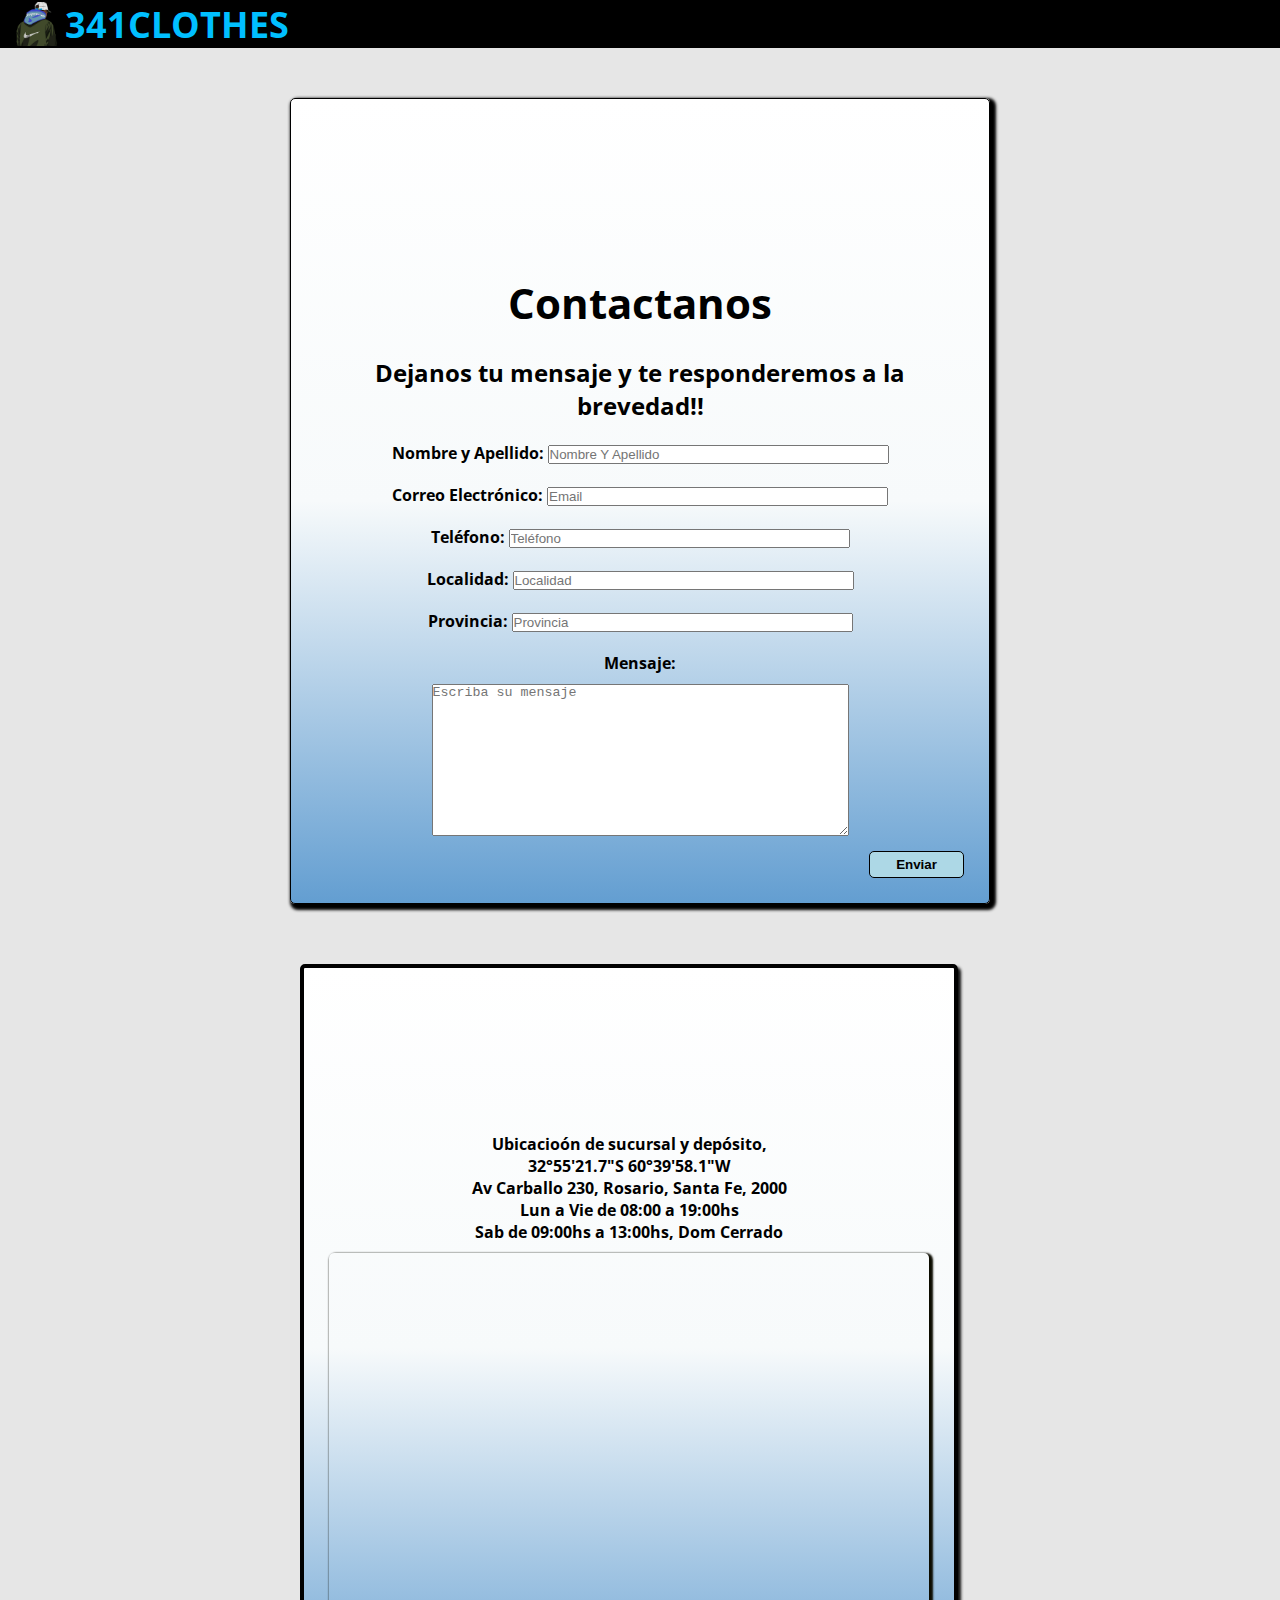
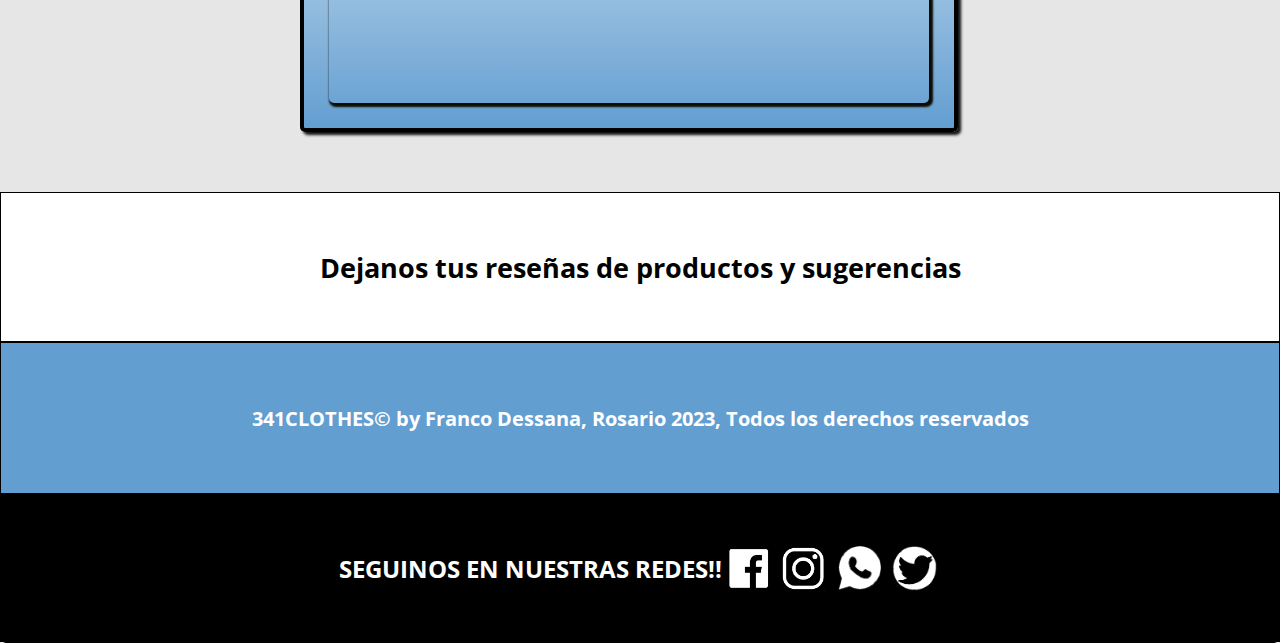
==== commit edf5ffab: "SASS: nesting" ====
--- a/pages/contactos.html
+++ b/pages/contactos.html
@@ -10,7 +10,7 @@
     <link rel="shortcut icon" href="../assets/img/logo.png" type="image/x-icon">
 </head>
 <body class="bodycontactos">
-    <header class="headercontactos">
+    <header>
             <nav class="navbargf">
                 <img class="imgnav" src="../assets/img/logo.png" alt="Logo">
                 <h2 class="titulologo">341CLOTHES</h2>
@@ -32,7 +32,7 @@
                     <video width="150" height="150" preload="none" style="background: transparent  url('https://cdn-icons-png.flaticon.com/512/6172/6172514.png') 50% 50% / fit no-repeat;" autoplay="autoplay" loop="true" muted="muted" playsinline="">
                         <source src="https://cdn-icons-mp4.flaticon.com/512/6172/6172514.mp4" type="video/mp4">
                     </video>
-                    <h1 class="contacto">Contactanos</h1>
+                    <h1 class="contactoh1">Contactanos</h1>
                     <h2 class="contacto2">Dejanos tu mensaje y te responderemos a la brevedad!!</h2>
                     <label>Nombre y Apellido:
                     <input type="text" size="40px" name="nomApell" id="nombreinput" placeholder="Nombre Y Apellido" required></input>
@@ -53,8 +53,8 @@
                     <textarea name="" id="" cols="50" rows="10" placeholder="Escriba su mensaje" required></textarea>
                     <button type="submit" class="btnform">Enviar</button>
                 </form>
-                <div class="map">
-                    <div class="contactosmap">
+                <div class="ubi">
+                    <div class="mapa">
                         <video width="150" height="150" preload="none" style="background: transparent  url('https://cdn-icons-png.flaticon.com/512/6844/6844338.png') 50% 50% / fit no-repeat;" autoplay="autoplay" loop="true" muted="muted" playsinline="">
                             <source src="https://cdn-icons-mp4.flaticon.com/512/6844/6844338.mp4" type="video/mp4">
                         </video>
--- a/assets/css/style.css
+++ b/assets/css/style.css
@@ -1,861 +1,752 @@
+@charset "UTF-8";
+@import url("https://fonts.googleapis.com/css2?family=Open+Sans:ital,wght@0,300;0,400;0,700;1,300;1,400&display=swap");
 * {
-    box-sizing: border-box;
-    margin: 0;
-    padding: 0;
-}
-
-@import url("https://fonts.googleapis.com/css2?family=Open+Sans:ital,wght@0,300;0,400;0,700;1,300;1,400&display=swap");
-
-body {
-    background-color: rgb(248, 248, 248);
-    font-family: "Open Sans", sans-serif;
+  box-sizing: border-box;
+  margin: 0;
+  padding: 0;
 }
 
 .navbargf {
-    background-color: black;
-    color: deepskyblue;
-    height: 48px;
-    padding: 10px 12px;
-    position: relative;
-    display: flex;
-    flex-direction: row;
-    align-items: center;
-}
-
-.imgnav {
-    height: 48px;
-    padding: 2px;
-    width: 48px;
-}
-
-.titulologo {
-    font-size: 36px;
-    padding: 5px;
-}
-
-.checkbox,.iconos {
-    width: 24px;
-    height: 24px;
-    position: absolute;
-    top: 10px;
-    right: 12px;
-    cursor: pointer;
-}
-
-.iconos {
-    pointer-events: none;
-    font-size: 24px;
-    color: deepskyblue;
-}
-
-.fi-br-cross {
-    display: none;
-}
-
-.checkbox {
-    opacity: 0;
-}
-
-.checkbox:checked~.fi-br-menu-burger {
-    display: none;
-}
-
-.checkbox:checked~.fi-br-cross {
-    display: block;
-}
-
-.menugf {
-    border: 1px solid black;
-    width: 250px;
-    position: absolute;
-    top: -165px;
-    right: 0px;
-    z-index: -1;
-    transition: 250ms;
-}
-
-.menugf {
-    list-style: none;
-}
-
-.menugf>li a {
-    color: black;
-    background-color: deepskyblue;
-    text-decoration: none;
-    display: block;
-    padding: 12px;
-}
-
-.menugf>li a:hover {
-    background-color: black;
-    color: deepskyblue;
-}
-
-.checkbox:checked~.menugf {
-    display: block;
-    top: 48px;
-    z-index: 1;
+  background-color: black;
+  color: deepskyblue;
+  height: 48px;
+  padding: 10px 12px;
+  position: relative;
+  display: flex;
+  flex-direction: row;
+  align-items: center;
+}
+.navbargf > .imgnav {
+  height: 48px;
+  padding: 2px;
+  width: 48px;
+}
+.navbargf > .titulologo {
+  font-size: 36px;
+  padding: 5px;
+}
+.navbargf > .checkbox, .navbargf .iconos {
+  width: 24px;
+  height: 24px;
+  position: absolute;
+  top: 10px;
+  right: 12px;
+  cursor: pointer;
+}
+.navbargf > .iconos {
+  pointer-events: none;
+  font-size: 24px;
+  color: deepskyblue;
+}
+.navbargf > .fi-br-cross {
+  display: none;
+}
+.navbargf .checkbox {
+  opacity: 0;
+}
+.navbargf .checkbox:checked ~ .fi-br-menu-burger {
+  display: none;
+}
+.navbargf .checkbox:checked ~ .fi-br-cross {
+  display: block;
+}
+.navbargf .checkbox:checked ~ .menugf {
+  display: block;
+  top: 48px;
+  z-index: 1;
+}
+.navbargf .menugf {
+  border: 1px solid black;
+  width: 250px;
+  position: absolute;
+  top: -185px;
+  right: 0px;
+  z-index: -1;
+  transition: 250ms;
+  list-style: none;
+}
+.navbargf .menugf > li a {
+  color: black;
+  background-color: deepskyblue;
+  text-decoration: none;
+  display: block;
+  padding: 12px;
+}
+.navbargf .menugf > li a:hover {
+  background-color: black;
+  color: deepskyblue;
 }
 
 footer {
-    display: flex;
-    flex-direction: row;
-    flex-wrap: wrap;
+  display: flex;
+  flex-direction: row;
+  flex-wrap: wrap;
+  width: 100%;
+  background: black;
+  height: 300px;
+  padding: 1px;
+}
+footer > .boxredes {
+  display: flex;
+  flex-direction: row;
+  align-items: center;
+  justify-content: center;
+  width: 100%;
+  background: black;
+  height: 150px;
+  padding: 10px;
+  border-radius: 5px;
+  color: white;
+}
+footer > .boxredes > .boxredes h2 {
+  margin: 10px;
+  color: white;
+  font-size: 24px;
+  text-align: center;
+}
+footer > .boxredes > a {
+  display: flex;
+  flex-direction: row;
+  justify-items: center;
+  margin-inline: 5px;
+  width: 45px;
+  height: 45px;
+}
+footer .copyright {
+  display: flex;
+  flex-direction: row;
+  align-items: center;
+  justify-content: center;
+  width: 100%;
+  background: rgb(99, 158, 209);
+  height: 150px;
+  padding: 10px;
+  color: white;
+}
+footer .copyright > h3 {
+  font-size: 20px;
+}
+
+.btn {
+  display: block;
+  text-align: center;
+  width: 95px;
+  margin: 10px;
+  padding: 5px 10px;
+  border-radius: 5px;
+  background-color: black;
+  border: 1px solid black;
+  color: white;
+}
+
+.btn:hover {
+  cursor: pointer;
+  background-color: lightblue;
+  color: black;
+  border: black, solid, 2px;
+  font-weight: bolder;
+}
+
+.tarjetaprod {
+  display: flex;
+  flex-direction: column;
+  justify-content: center;
+  align-items: center;
+  margin: 5px;
+  padding: 10px;
+  width: 350px;
+  height: 350px;
+}
+.tarjetaprod > .imgprod {
+  width: 250px;
+  height: 250px;
+  -o-object-fit: contain;
+     object-fit: contain;
+  border-radius: 40px;
+  padding: 30px;
+}
+
+.tarjetaprod:hover {
+  cursor: pointer;
+  box-shadow: 0 10px 20px rgba(0, 0, 0, 0.2);
+  overflow: hidden;
+}
+
+.tarjetaprod:hover img {
+  transform: scale(1.2);
+}
+
+.indexbody {
+  display: grid;
+  grid-template-columns: repeat(3, minmax(300px, 1fr));
+  grid-template-rows: auto 2fr 800px;
+  grid-template-areas: "header header header " "main main main " "asideindex asideindex asideindex" "footer footer footer";
+}
+
+.maindex {
+  grid-area: main;
+  display: flex;
+  flex-direction: column;
+  flex-wrap: wrap;
+  align-items: center;
+  justify-content: center;
+  background-color: rgb(230, 230, 230);
+}
+.maindex .h2index {
+  margin-top: 10px;
+  margin-bottom: 10px;
+  padding: 5px;
+  font-size: 36px;
+  color: black;
+  border-radius: 5px;
+  font-weight: bolder;
+}
+@media screen and (max-width: 1719px) {
+  .maindex .tarjetas {
     width: 100%;
-    background: black;
-    height: 300px;
-    padding: 1px;
-}
-
-.boxredes {
-    display: flex;
-    flex-direction: row;
-    align-items: center;
-    justify-content: center;
-    width: 100%;
-    background: black;
-    height: 150px;
-    padding: 10px;
-    border-radius: 5px;
-    color: white;
-}
-
-.boxredes h2 {
-    margin: 10px;
-    color: white;
-    font-size: 24px;
-    text-align: center;
-}
-
-.boxredes a {
-    display: flex;
-    flex-direction: row;
-    justify-items: center;
-    margin-inline: 5px;
-    width: 45px;
-    height: 45px;
-}
-
-.copyright {
-    display: flex;
-    flex-direction: row;
-    align-items: center;
-    justify-content: center;
-    width: 100%;
-    background: rgb(99, 158, 209);
-    height: 150px;
-    padding: 10px;
-    color: white;
-}
-
-.copyright>h3 {
-    font-size: 20px;
-}
-
-.bodyindex {
-    display: grid;
-    grid-template-columns: repeat(3, minmax(300px, 1fr));
-    grid-template-rows: auto 2fr 800px;
-    grid-template-areas:
-        "header header header "
-        "main main main "
-        "aside aside aside"
-        "footer footer footer";
-}
-
-.headerindex {
-    grid-area: header;
-}
-
-.maindex {
-    grid-area: main;
-    display: flex;
-    flex-direction: column;
-    flex-wrap: wrap;
-    align-items: center;
-    justify-content: center;
-    background-color: rgb(230, 230, 230);
-}
-
-main .h2index {
-    margin-top: 10px;
-    margin-bottom: 10px;
-    padding: 5px;
-    font-size: 36px;
-    color: black;
-    border-radius: 5px;
-    font-weight: bolder;
-}
-
-@media screen and (max-width: 1719px) {
-    .tarjetas {
-        width: 100%;
-        display: flex;
-        flex-direction: column;
-        flex-wrap: wrap;
-        justify-content: center;
-        align-items: center;
-    }
-}
-
-@media screen and (max-width: 884px) {
-    .tarjeta {
-        width: 100%;
-        display: flex;
-        flex-direction: column;
-        flex-wrap: wrap;
-        justify-content: center;
-        align-items: center;
-        padding: 5px;
-    }
-
-.tarjeta-info {
-        display: flex;
-        flex-direction: column;
-        flex-wrap: wrap;
-        justify-content: center;
-        align-items: center;
-        width: 250px;
-        padding: 5px;
-    }
-
-    .tarjeta-info>p {
-        width: 250px;
-        padding: 5px;
-    }
-
-    .tarjeta>img {
-        width: 250px;
-        height: 250px;
-    }
-}
-
-@media screen and (max-width: 542px) {
-    .tarjetas {
-        display: flex;
-        flex-direction: column;
-        flex-wrap: wrap;
-        width: 100%;
-        margin: 5px;
-        padding: 5px;
-        justify-content: center;
-        align-items: center;
-    }
-
-    .tarjeta {
-        display: flex;
-        flex-direction: column;
-        flex-wrap: wrap;
-        justify-content: center;
-        align-items: center;
-        width: 100%;
-        padding: 20px;
-        margin: 5px;
-    }
-
-    .tarjeta-info {
-        display: flex;
-        flex-direction: column;
-        flex-wrap: wrap;
-        justify-content: center;
-        align-items: center;
-        width: 100%;
-        padding: 5px;
-    }
-
-    .tarjeta-info>p {
-        display: flex;
-        flex-direction: column;
-        flex-wrap: wrap;
-        width: auto;
-        justify-content: center;
-        align-items: center;
-    }
-
-    .tarjeta>.img {
-        width: 250px;
-        height: 250px;
-    }
-}
-
-.tarjetas {
-    display: flex;
-    flex-direction: row;
-    flex-wrap: wrap;
-    justify-content: space-around;
-    width: 100%;
-    min-height: 300px;
-    padding: 10px;
-    border-radius: 5px;
-    margin: 10px;
-    color: white;
-}
-
-.tarjeta .img {
-    border-radius: 20px;
-    width: 320px;
-    height: 320px;
-    border-color: black;
-    border-style: solid;
-    border-width: 2px;
-}
-
-.tarjeta {
-    display: flex;
-    flex-direction: row;
-    width: 800px;
-    column-gap: 10px;
-    margin: 5px;
-    border-radius: 5px;
-    padding: 10px;
-}
-
-.tarjeta-info {
-    display: flex;
-    flex-direction: column;
-    width: 100%;
-    column-gap: 10px;
-    margin: 10px;
-    padding: 10px;
-    border-color: black;
-    border-style: solid;
-    border-width: 3px;
-    border-radius: 10px;
-    background-color: white;
-}
-
-.tarjeta-info h3 {
-    width: 250 px;
-    margin: 3 px;
-    padding: 10 px;
-    border-radius: 5 px;
-    color: black;
-    font-weight: bolder;
-    font-size: 25px;
-    text-align: center;
-}
-
-.tarjeta-info p {
-    width: 420px;
-    margin: 10px;
-    padding: 10px;
-    border-radius: 5px;
-    color: black;
-    font-size: large;
-}
-
-.botn {
-    display: block;
-    text-align: center;
-    width: 95px;
-    margin-top: 10px;
-    padding: 5px 10px;
-    border-radius: 5px;
-    background-color: white;
-    border: 1px solid black;
-    color: black;
-}
-
-.botn:hover {
-    cursor: pointer;
-    background-color: lightblue;
-    color: black;
-    border: black, solid, 2px;
-    font-weight: bolder;
-}
-
-.botnindex {
-    display: block;
-    text-align: center;
-    margin-left: 300px;
-    width: 95px;
-    margin-top: 10px;
-    padding: 5px 10px;
-    border-radius: 5px;
-    background-color: black;
-    border: 1px solid whitesmoke;
-    color: white;
-}
-
-.botnindex:hover {
-    cursor: pointer;
-    background-color: lightblue;
-    color: black;
-    border: black, solid, 2px;
-    font-weight: bolder;
-}
-
-.asideindex {
-    grid-area: aside;
-    display: flex;
-    flex-direction: row;
-    flex-wrap: wrap;
-    width: 100%;
-    height: 800px;
-}
-
-.asideindex>img {
-    width: 100%;
-    height: 400px;
-    border-bottom: 1px solid white;
-}
-
-.footerindex {
-    grid-area: footer;
-}
-
-.logonav {
-    width: 75px;
-    height: 75px;
-}
-
-.navbar-brand {
-    color: black;
-}
-
-.navbar-toggler-icon {
-    background-color: white;
-}
-
-.mainproductos {
-    background-color: white;
-}
-
-.titulo {
-    width: 100%;
-    height: 100px;
-    text-align: center;
-    font-weight: bold;
-    font-size: 36px;
-    display: flex;
-    flex-direction: row;
-    justify-content: center;
-    align-items: center;
-    background-image: linear-gradient(rgb(154, 209, 228), rgb(122, 114, 114));
-}
-
-.mainprod {
-    background-color: white;
-}
-
-.imgprod {
-    width: 300px;
-    height: 300px;
-    object-fit: contain;
-    border-radius: 40px;
-    padding: 25px;
-}
-
-.card-body:hover {
-    cursor: pointer;
-    box-shadow: 0 10px 20px rgba(0, 0, 0, 0.2);
-    overflow: hidden;
-}
-
-.card-body:hover img {
-    transform: scale(1.2);
-}
-
-.btnprod {
-    display: block;
-    text-align: center;
-    width: 95px;
-    margin-top: 10px;
-    padding: 5px 10px;
-    border-radius: 5px;
-    background-color: black;
-    border: 1px solid black;
-    color: white;
-}
-
-.btnprod:hover {
-    cursor: pointer;
-    background-color: lightblue;
-    color: black;
-    font-weight: bolder;
-}
-
-.btnnro {
-    display: flex;
-    flex-direction: row;
-    justify-content: center;
-    align-items: center;
-    padding: 30px;
-    border-radius: 10px;
-    gap: 10px;
-}
-
-.btnum {
-    background-color: black;
-    color: white;
-}
-
-.btnnro>.btnum:hover {
-    cursor: pointer;
-    font-weight: bolder;
-    background-color: lightblue;
-}
-
-.carousel-item {
-    height: 300px;
-    width: 100%;
-}
-
-.carousel-item>img {
-    height: 300px;
-    width: 100%;
-    object-fit: cover;
-}
-
-.bodyqsomos {
-    display: grid;
-    grid-template-columns: repeat(3, minmax(300px, 1fr));
-    grid-template-rows: auto 2fr 500px;
-    grid-template-areas:
-        "header header header "
-        "main main main "
-        "aside aside aside"
-        "footer footer footer";
-}
-
-.headerqsomos {
-    grid-area: header;
-}
-
-.mainqsomos {
-    grid-area: main;
-    background-color: white;
-    display: flex;
-    flex-direction: column;
-    flex-wrap: wrap;
-    justify-items: center;
-    align-items: center;
-}
-
-.quienesomos {
-    display: flex;
-    flex-direction: row;
-    flex-wrap: wrap;
-    justify-content: center;
-    align-items: center;
-}
-
-.mainqsomos h1 {
-    font-weight: bolder;
-    text-align: center;
-    font-size: 36px;
-    padding: 10px;
-}
-
-.nuestrobjetivo {
-    display: flex;
-    flex-direction: row;
-    flex-wrap: wrap;
-    justify-content: center;
-    align-items: center;
-}
-
-.mainqsomos>h2 {
-    text-align: center;
-    font-weight: bolder;
-    padding: 10px;
-    margin: 5px;
-}
-
-.pqsomos {
-    display: flex;
-    flex-direction: column;
-    justify-content: center;
-    align-items: center;
-    font-weight: bolder;
-    padding: 15px;
-    margin: 5px;
-    width: auto;
-    margin-right: 20px;
-}
-
-.fundador {
-    display: flex;
-    flex-direction: row;
-    flex-wrap: wrap;
-    justify-content: center;
-    align-items: center;
-}
-
-.ceo {
-    display: flex;
-    flex-direction: row;
-    flex-wrap: wrap;
-    background-color: rgb(230, 230, 230);
-    justify-content: center;
-    padding: 10px;
-    gap: 10px;
-    margin: 10px;
-    width: 500px;
-    border-radius: 50px;
-    box-shadow: 0px 5px 10px black;
-}
-
-.ceo>img {
-    width: 250px;
-    border-radius: 95px;
-    padding: 10px;
-}
-
-.ceodetail {
-    display: flex;
-    flex-direction: column;
-    justify-items: center;
-    align-items: center;
-    width: 500px;
-    padding: 10px;
-}
-
-.ceodetail>i,a {
-    text-decoration: none;
-    color: black;
-}
-
-@media screen and (max-width: 554px) {
-    .ceo {
-        width: auto;
-        display: flex;
-        flex-direction: column;
-        flex-wrap: wrap;
-        justify-content: center;
-        align-items: center;
-    }
-}
-
-.sponsorsdiv {
-    display: flex;
-    flex-direction: row;
-    justify-content: center;
-    width: 100%;
-    flex-wrap: wrap;
-    padding: 15px;
-    gap: 30px;
-    margin: 15px;
-}
-
-.sponsor {
-    background-color: rgb(230, 230, 230);
-    width: 600px;
-    display: flex;
-    flex-direction: column;
-    justify-content: center;
-    align-items: center;
-    border-radius: 50px;
-    box-shadow: 0px 5px 10px black;
-    padding: 25px;
-}
-
-.sponsor>img {
-    width: 250px;
-    border-radius: 20px;
-    border: solid 5px black;
-    padding: 10px;
-    object-fit: cover;
-}
-
-.asideqsomos {
-    grid-area: aside;
-    display: flex;
-    flex-direction: column;
-    flex-wrap: wrap;
-    width: 100%;
-    height: 550px;
-    margin-top: 30px;
-}
-
-.asideqsomos>img {
-    width: 100%;
-    height: 500px;
-}
-
-.footerqsomos {
-    grid-area: footer;
-}
-
-.bodycontactos {
-    display: grid;
-    grid-template-columns: repeat(3, minmax(300px, 1fr));
-    grid-template-rows: auto 2fr 150px;
-    grid-template-areas:
-        "header header header "
-        "main main main "
-        "aside aside aside"
-        "footer footer footer";
-}
-
-.headercontactos {
-    grid-area: header;
-}
-
-.maincontactos {
-    grid-area: main;
-    display: flex;
-    flex-direction: row;
-    flex-wrap: wrap;
-    justify-content: center;
-    align-items: center;
-}
-
-.contacto {
-    font-weight: bolder;
-    font-size: 42px;
-    padding: 10px;
-    margin: 5px;
-}
-
-.contacto2 {
-    margin: 5px;
-    padding: 5px;
-}
-
-.formulario {
     display: flex;
     flex-direction: column;
     flex-wrap: wrap;
     justify-content: center;
     align-items: center;
-    width: 700px;
-    padding: 10px;
-    margin: 50px;
-    background-image: linear-gradient(white, rgb(247, 250, 251), rgb(99, 158, 209));
-    border-radius: 5px;
-    border: solid black 1px;
-    box-shadow: 3px 3px 3px 3px black;
-}
-
-.formulario>input,label {
-    margin: 5px;
-    padding: 5px;
-    font-weight: bold;
-}
-
-.btnform {
-    display: block;
-    align-self: end;
-    width: 95px;
-    margin: 15px;
-    padding: 5px 10px;
-    border-radius: 5px;
-    background-color: lightblue;
-    border: 1px solid black;
-    color: black;
-    font-weight: bold;
-}
-
-.btnform:hover {
-    cursor: pointer;
-    background-color: whitesmoke;
-    color: black;
-    font-weight: bolder;
-}
-
-.map {
-    width: fit-content;
-    margin-left: 50px;
-    display: flex;
-    flex-direction: column;
-    align-items: center;
-    justify-content: center;
-    padding: 10px;
-    margin: 50px;
-    gap: 50px;
-}
-
-.contactosmap {
+  }
+}
+@media screen and (max-width: 884px) {
+  .maindex .tarjeta {
+    width: 100%;
     display: flex;
     flex-direction: column;
     flex-wrap: wrap;
     justify-content: center;
     align-items: center;
-    color: black;
-    font-weight: bold;
-    padding: 15px;
-    border-radius: 5px;
-    border: 4px solid black;
-    width: fit-content;
-    box-shadow: 3px 3px 3px rgb(16, 16, 16);
-    background-image: linear-gradient(white, rgb(247, 250, 251), rgb(99, 158, 209));
-}
-
-#mapa {
-    margin: 10px;
-    padding: 1px;
-    border-radius: 5px;
-    box-shadow: 2px 2px 2px 2px rgb(12, 12, 0);
-}
-
-.asidecontactos {
-    grid-area: aside;
-}
-
-.reseñas {
+    padding: 5px;
+  }
+  .maindex .tarjeta > img {
+    width: 250px;
+    height: 250px;
+  }
+  .maindex .tarjeta-info {
     display: flex;
-    flex-direction: row;
+    flex-direction: column;
     flex-wrap: wrap;
     justify-content: center;
     align-items: center;
-    background-color: white;
-    font-size: 18px;
-    border: 1px solid black;
-    height: 150px;
-}
-
-.footercontactos {
-    grid-area: footer;
-}
-
-.navbar-brand {
-    color: deepskyblue;
-    font-size: 36px;
-}
-
-.navbar-toggler-icon {
-    background-color: deepskyblue;
-}
-
-.divfaqmain {
+    width: 250px;
+    padding: 5px;
+  }
+  .maindex .tarjeta-info > p {
+    width: 250px;
+    padding: 5px;
+  }
+}
+@media screen and (max-width: 542px) {
+  .maindex .tarjetas {
     display: flex;
-    flex-direction: row;
+    flex-direction: column;
+    flex-wrap: wrap;
+    width: 100%;
+    margin: 5px;
+    padding: 5px;
+    justify-content: center;
+    align-items: center;
+  }
+  .maindex .tarjetas .tarjeta {
+    display: flex;
+    flex-direction: column;
     flex-wrap: wrap;
     justify-content: center;
     align-items: center;
     width: 100%;
-    background-color: white;
-}
-
-.mainfaq {
+    padding: 20px;
+    margin: 5px;
+  }
+  .maindex .tarjetas .tarjeta > .img {
+    width: 250px;
+    height: 250px;
+  }
+  .maindex .tarjetas .tarjeta .tarjeta-info {
     display: flex;
     flex-direction: column;
+    flex-wrap: wrap;
     justify-content: center;
+    align-items: center;
     width: 100%;
-    background-color: white;
-}
-
-.mainfaq h1 {
-    font-weight: bolder;
-    text-align: center;
-    font-size: 36px;
-    padding: 10px;
-}
-
-.mainfaq span {
-    font-weight: bolder;
+    padding: 5px;
+  }
+  .maindex .tarjetas .tarjeta .tarjeta-info > p {
+    display: flex;
+    flex-direction: column;
+    flex-wrap: wrap;
+    width: auto;
+    justify-content: center;
+    align-items: center;
+  }
+}
+.maindex .tarjetas {
+  display: flex;
+  flex-direction: row;
+  flex-wrap: wrap;
+  justify-content: space-around;
+  width: 100%;
+  min-height: 300px;
+  padding: 10px;
+  border-radius: 5px;
+  margin: 10px;
+  color: white;
+}
+.maindex .tarjetas .tarjeta {
+  display: flex;
+  flex-direction: row;
+  width: 800px;
+  -moz-column-gap: 10px;
+       column-gap: 10px;
+  margin: 5px;
+  border-radius: 5px;
+  padding: 10px;
+}
+.maindex .tarjetas .tarjeta > .img {
+  border-radius: 20px;
+  width: 320px;
+  height: 320px;
+  border-color: black;
+  border-style: solid;
+  border-width: 2px;
+}
+.maindex .tarjetas .tarjeta .tarjeta-info {
+  display: flex;
+  flex-direction: column;
+  width: 100%;
+  -moz-column-gap: 10px;
+       column-gap: 10px;
+  margin: 10px;
+  padding: 10px;
+  border-color: black;
+  border-style: solid;
+  border-width: 3px;
+  border-radius: 10px;
+  background-color: white;
+}
+.maindex .tarjetas .tarjeta .tarjeta-info > h3 {
+  width: 250 px;
+  margin: 3 px;
+  padding: 10 px;
+  border-radius: 5 px;
+  color: black;
+  font-weight: bolder;
+  font-size: 25px;
+  text-align: center;
+}
+.maindex .tarjetas .tarjeta .tarjeta-info > p {
+  width: 420px;
+  margin: 10px;
+  padding: 10px;
+  border-radius: 5px;
+  color: black;
+  font-size: large;
+}
+.maindex .tarjetas .tarjeta .tarjeta-info > .btn {
+  margin-left: 300px;
+}
+
+.asideindex {
+  grid-area: asideindex;
+  display: flex;
+  flex-direction: row;
+  flex-wrap: wrap;
+  width: 100%;
+  height: 800px;
+}
+.asideindex > img {
+  width: 100%;
+  height: 400px;
+  border-bottom: 1px solid white;
+}
+
+.footerindex {
+  grid-area: footer;
+}
+
+.bodyprod {
+  background-color: rgb(230, 230, 230);
+  font-family: "Open Sans", sans-serif;
+  display: grid;
+  grid-template-columns: repeat(3, minmax(300px, 1fr));
+  grid-template-rows: auto 2fr 450px;
+  grid-template-areas: "header header header " "main main main " "asidep asidep asidep" "footer footer footer";
+}
+.bodyprod > .mainprod {
+  grid-area: main;
+  background-color: white;
+}
+.bodyprod > .mainprod .tituloprod {
+  width: 100%;
+  height: 100px;
+  text-align: center;
+  font-weight: bold;
+  font-size: 36px;
+  display: flex;
+  flex-direction: row;
+  justify-content: center;
+  align-items: center;
+}
+.bodyprod > .mainprod .productospagina {
+  display: flex;
+  flex-wrap: wrap;
+  gap: 15px;
+  margin: 10px;
+  padding: 10px;
+}
+.bodyprod > .mainprod .btnnro {
+  display: flex;
+  flex-direction: row;
+  justify-content: center;
+  align-items: center;
+  padding: 30px;
+  border-radius: 10px;
+  gap: 10px;
+}
+.bodyprod > .mainprod .btnnro .btnum {
+  background-color: black;
+  color: white;
+}
+.bodyprod > .mainprod .btnnro > .btnum:hover {
+  cursor: pointer;
+  font-weight: bolder;
+  background-color: lightblue;
+}
+.bodyprod .asideprod {
+  grid-area: asidep;
+  width: 100%;
+  height: 450px;
+}
+.bodyprod .footerprod {
+  grid-area: footer;
+}
+
+.bodyqsomos {
+  display: grid;
+  grid-template-columns: repeat(3, minmax(300px, 1fr));
+  grid-template-rows: auto 2fr 550px;
+  grid-template-areas: "header header header " "main main main " "aside aside aside" "footer footer footer";
+}
+.bodyqsomos .headerqsomos {
+  grid-area: header;
+}
+.bodyqsomos .mainqsomos {
+  grid-area: main;
+  background-color: white;
+  display: flex;
+  flex-direction: column;
+  flex-wrap: wrap;
+  justify-items: center;
+  align-items: center;
+}
+.bodyqsomos .mainqsomos .quienesomos {
+  display: flex;
+  flex-direction: row;
+  flex-wrap: wrap;
+  justify-content: center;
+  align-items: center;
+}
+.bodyqsomos .mainqsomos > h1 {
+  font-weight: bolder;
+  text-align: center;
+  font-size: 36px;
+  padding: 10px;
+}
+.bodyqsomos .mainqsomos .nuestrobjetivo {
+  display: flex;
+  flex-direction: row;
+  flex-wrap: wrap;
+  justify-content: center;
+  align-items: center;
+}
+.bodyqsomos .mainqsomos > h2 {
+  text-align: center;
+  font-weight: bolder;
+  padding: 10px;
+  margin: 5px;
+}
+.bodyqsomos .mainqsomos .pqsomos {
+  display: flex;
+  flex-direction: column;
+  justify-content: center;
+  align-items: center;
+  font-weight: bolder;
+  padding: 15px;
+  margin: 5px;
+  width: auto;
+  margin-right: 20px;
+}
+.bodyqsomos .mainqsomos .fundador {
+  display: flex;
+  flex-direction: row;
+  flex-wrap: wrap;
+  justify-content: center;
+  align-items: center;
+}
+.bodyqsomos .mainqsomos .ceo {
+  display: flex;
+  flex-direction: row;
+  flex-wrap: wrap;
+  background-color: rgb(230, 230, 230);
+  justify-content: center;
+  padding: 10px;
+  gap: 10px;
+  margin: 10px;
+  width: 500px;
+  border-radius: 50px;
+  box-shadow: 0px 5px 10px black;
+}
+.bodyqsomos .mainqsomos .ceo > img {
+  width: 250px;
+  border-radius: 95px;
+  padding: 10px;
+}
+.bodyqsomos .mainqsomos .ceo .ceodetail {
+  display: flex;
+  flex-direction: column;
+  justify-items: center;
+  align-items: center;
+  width: 500px;
+  padding: 10px;
+}
+.bodyqsomos .mainqsomos .ceo .ceodetail > i, .bodyqsomos .mainqsomos .ceo .ceodetail a {
+  text-decoration: none;
+  color: black;
+}
+@media screen and (max-width: 554px) {
+  .bodyqsomos .mainqsomos .ceo {
+    width: auto;
+    display: flex;
+    flex-direction: column;
+    flex-wrap: wrap;
+    justify-content: center;
+    align-items: center;
+  }
+}
+.bodyqsomos .mainqsomos .sponsorsdiv {
+  display: flex;
+  flex-direction: row;
+  justify-content: center;
+  width: 100%;
+  flex-wrap: wrap;
+  padding: 15px;
+  gap: 30px;
+  margin: 15px;
+}
+.bodyqsomos .mainqsomos .sponsorsdiv .sponsor {
+  background-color: rgb(230, 230, 230);
+  width: 600px;
+  display: flex;
+  flex-direction: column;
+  justify-content: center;
+  align-items: center;
+  border-radius: 50px;
+  box-shadow: 0px 5px 10px black;
+  padding: 25px;
+}
+.bodyqsomos .mainqsomos .sponsorsdiv .sponsor > img {
+  width: 250px;
+  border-radius: 20px;
+  border: solid 5px black;
+  padding: 10px;
+  -o-object-fit: cover;
+     object-fit: cover;
+}
+.bodyqsomos .asideqsomos {
+  grid-area: aside;
+  display: flex;
+  flex-direction: column;
+  flex-wrap: wrap;
+  width: 100%;
+  height: 550px;
+  margin-top: 30px;
+}
+.bodyqsomos .asideqsomos > img {
+  width: 100%;
+  height: 550px;
+}
+.bodyqsomos .footerqsomos {
+  grid-area: footer;
+}
+
+.mainfaq {
+  grid-area: main;
+  display: flex;
+  flex-direction: column;
+  justify-content: center;
+  align-items: center;
+  width: 100%;
+  background-color: white;
+}
+.mainfaq > h1 {
+  font-weight: bolder;
+  text-align: center;
+  font-size: 36px;
+  padding: 10px;
+}
+.mainfaq > span {
+  font-weight: bolder;
+}
+.mainfaq .divfaqmain {
+  display: flex;
+  flex-direction: row;
+  flex-wrap: wrap;
+  justify-content: center;
+  align-items: center;
+  width: 100%;
+  background-color: white;
 }
 
 .asidefaq {
-    display: flex;
-    flex-direction: row;
-    flex-wrap: nowrap;
-    overflow: hidden;
-}
-
-.asidefaq>img {
-    width: 100%;
-    height: 300px;
-    object-fit: fill;
-}+  grid-area: aside;
+  height: 300px;
+  display: flex;
+  flex-direction: row;
+  flex-wrap: nowrap;
+  overflow: hidden;
+}
+.asidefaq > img {
+  width: 100%;
+  height: 300px;
+  -o-object-fit: fill;
+     object-fit: fill;
+}
+
+.footerfaq {
+  grid-area: footer;
+}
+
+.bodycontactos {
+  display: grid;
+  grid-template-columns: repeat(3, minmax(300px, 1fr));
+  grid-template-rows: auto 2fr 150px;
+  grid-template-areas: "header header header " "main main main " "asidec asidec asidec" "footer footer footer";
+}
+.bodycontactos .maincontactos {
+  grid-area: main;
+  display: flex;
+  flex-direction: row;
+  flex-wrap: wrap;
+  justify-content: center;
+  align-items: center;
+}
+.bodycontactos .maincontactos .contactoh1 {
+  font-weight: bolder;
+  font-size: 42px;
+  padding: 10px;
+  margin: 5px;
+}
+.bodycontactos .maincontactos .contacto2 {
+  margin: 5px;
+  padding: 5px;
+  text-align: center;
+}
+.bodycontactos .maincontactos .formulario {
+  display: flex;
+  flex-direction: column;
+  flex-wrap: wrap;
+  justify-content: center;
+  align-items: center;
+  width: 700px;
+  padding: 10px;
+  margin: 50px;
+  background-image: linear-gradient(white, rgb(247, 250, 251), rgb(99, 158, 209));
+  border-radius: 5px;
+  border: solid black 1px;
+  box-shadow: 3px 3px 3px 3px black;
+}
+.bodycontactos .maincontactos .formulario > input, .bodycontactos .maincontactos .formulario label {
+  margin: 5px;
+  padding: 5px;
+  font-weight: bold;
+}
+.bodycontactos .maincontactos .formulario .btnform {
+  display: block;
+  align-self: end;
+  width: 95px;
+  margin: 15px;
+  padding: 5px 10px;
+  border-radius: 5px;
+  background-color: lightblue;
+  border: 1px solid black;
+  color: black;
+  font-weight: bold;
+}
+.bodycontactos .maincontactos .formulario .btnform:hover {
+  cursor: pointer;
+  background-color: whitesmoke;
+  color: black;
+  font-weight: bolder;
+}
+.bodycontactos .maincontactos .ubi {
+  width: -webkit-fit-content;
+  width: -moz-fit-content;
+  width: fit-content;
+  margin-left: 50px;
+  display: flex;
+  flex-direction: column;
+  align-items: center;
+  justify-content: center;
+  padding: 10px;
+  margin: 50px;
+  gap: 50px;
+}
+.bodycontactos .maincontactos .ubi .mapa {
+  display: flex;
+  flex-direction: column;
+  flex-wrap: wrap;
+  justify-content: center;
+  align-items: center;
+  color: black;
+  font-weight: bold;
+  padding: 15px;
+  border-radius: 5px;
+  border: 4px solid black;
+  width: -webkit-fit-content;
+  width: -moz-fit-content;
+  width: fit-content;
+  box-shadow: 3px 3px 3px rgb(16, 16, 16);
+  background-image: linear-gradient(white, rgb(247, 250, 251), rgb(99, 158, 209));
+}
+.bodycontactos .maincontactos .ubi .mapa #mapa {
+  margin: 10px;
+  padding: 1px;
+  border-radius: 5px;
+  box-shadow: 2px 2px 2px 2px rgb(12, 12, 0);
+}
+.bodycontactos .asidecontactos {
+  grid-area: asidec;
+}
+.bodycontactos .asidecontactos .reseñas {
+  display: flex;
+  flex-direction: row;
+  flex-wrap: wrap;
+  justify-content: center;
+  align-items: center;
+  background-color: white;
+  font-size: 18px;
+  border: 1px solid black;
+  height: 150px;
+}
+.bodycontactos .footercontactos {
+  grid-area: footer;
+}
+
+body {
+  background-color: rgb(230, 230, 230);
+  font-family: "Open Sans", sans-serif;
+  display: grid;
+  grid-template-columns: repeat(3, minmax(300px, 1fr));
+  grid-template-rows: auto 2fr 300px;
+  grid-template-areas: "header header header " "main main main " "aside aside aside" "footer footer footer";
+}
+
+header {
+  grid-area: header;
+}
+
+aside {
+  grid-area: aside;
+}/*# sourceMappingURL=style.css.map */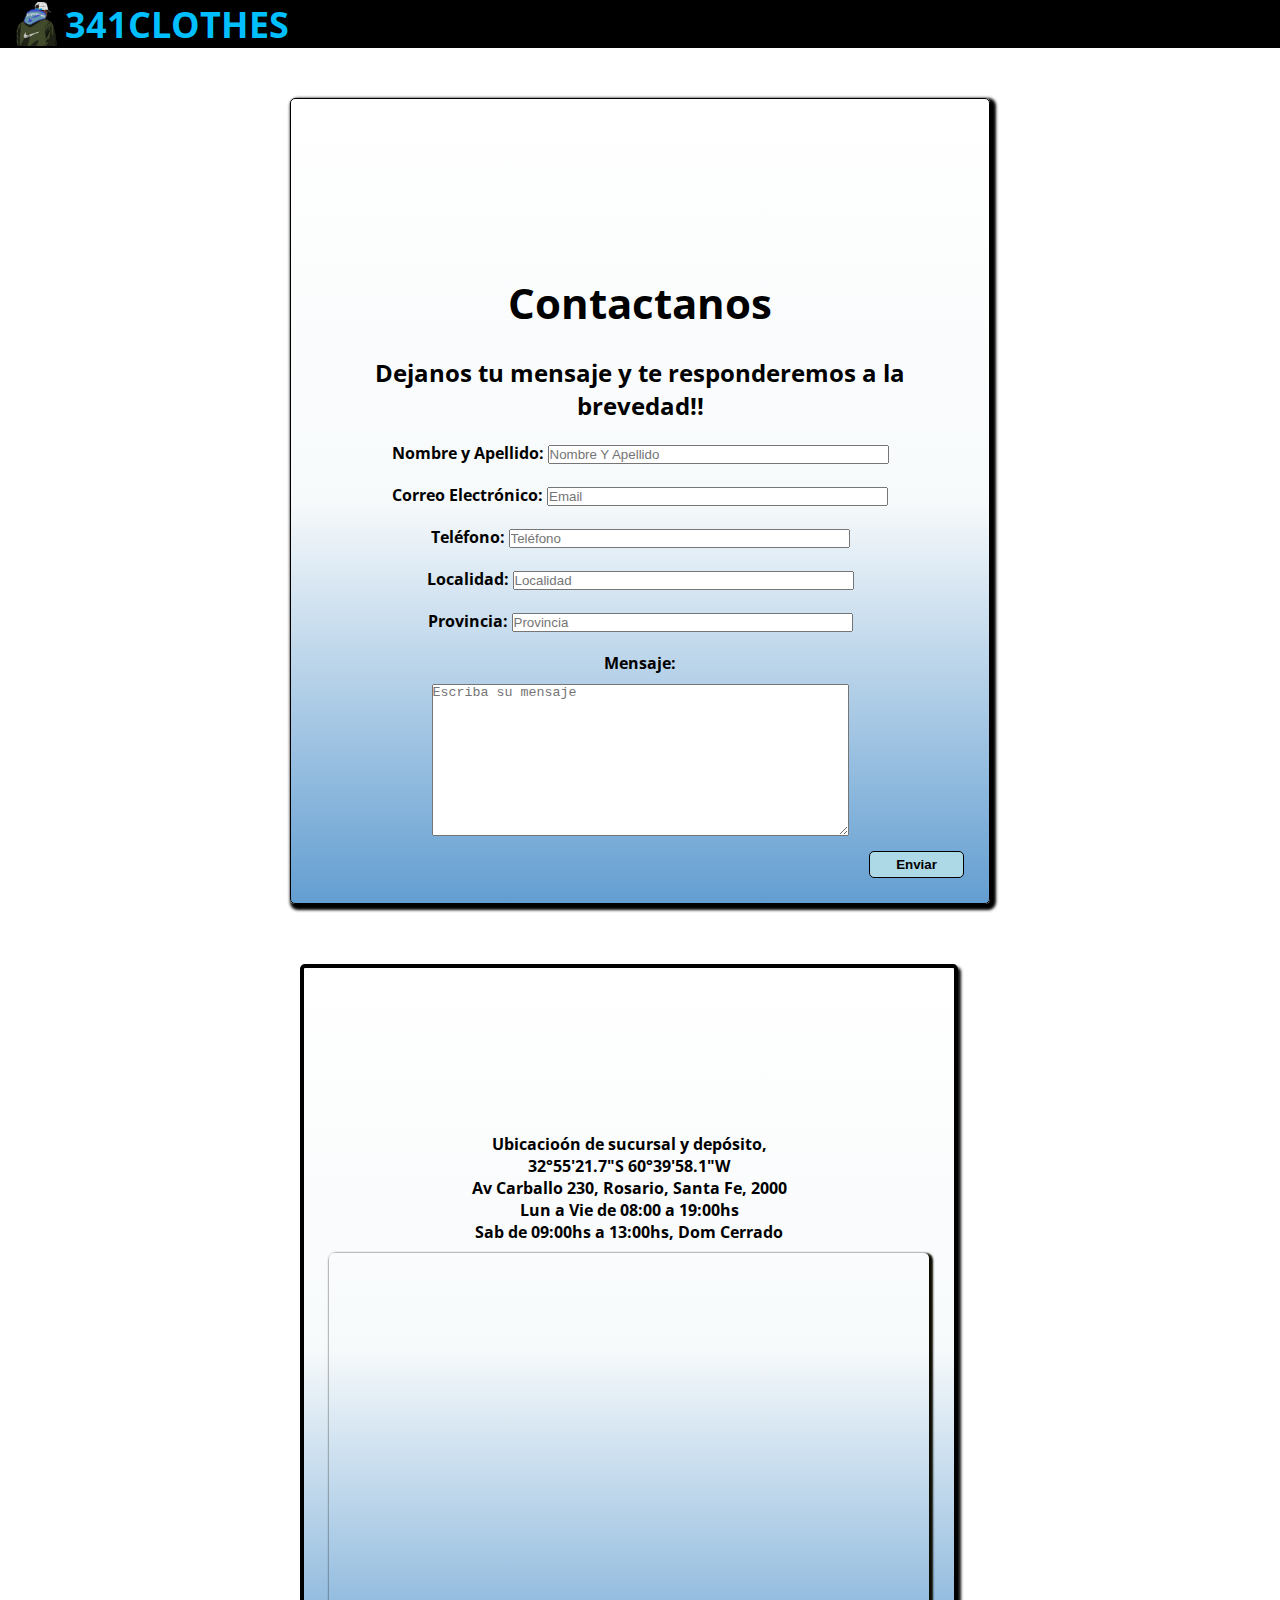
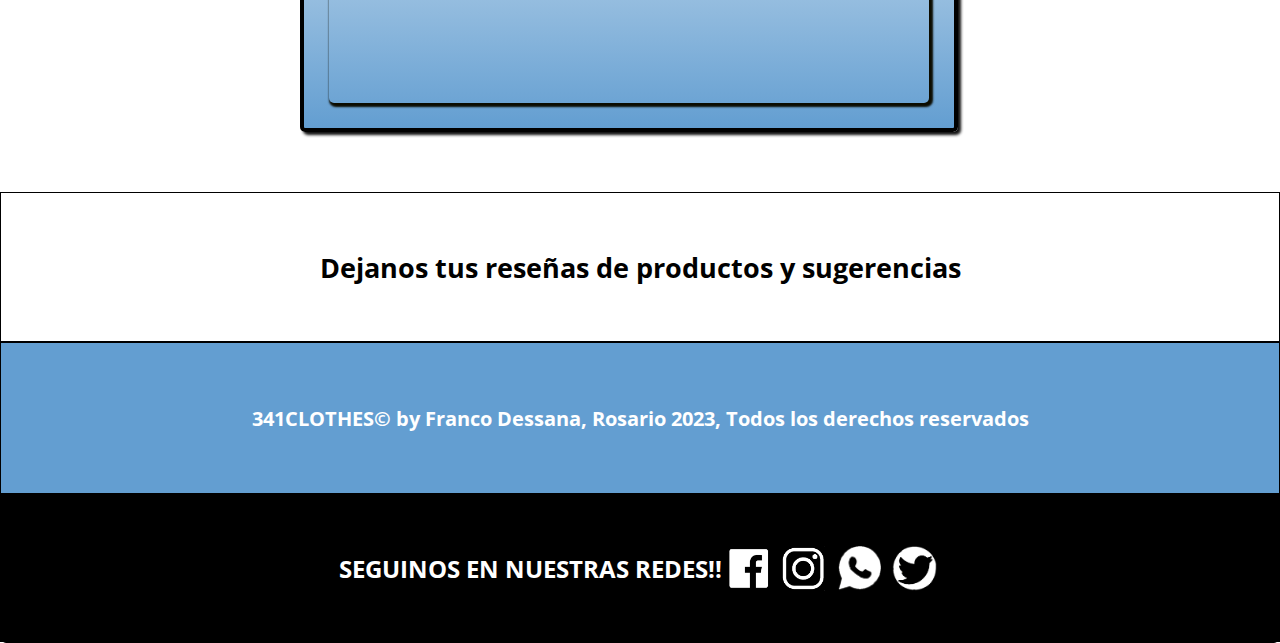
==== commit 237f0fb8: "sitemap, mixin, extend, SEO" ====
--- a/pages/contactos.html
+++ b/pages/contactos.html
@@ -4,6 +4,8 @@
     <meta charset="UTF-8">
     <meta http-equiv="X-UA-Compatible" content="IE=edge">
     <meta name="viewport" content="width=device-width, initial-scale=1.0">
+    <meta name="keywords" content="Rosario Indumentaria Ropa Clothes 341 Jordan Nike New Balance Argentina">
+    <meta name="description" content="Formulario de Contactos 341CLOTHES , dejanos tu mensaje o consulta">
     <title>Contacto</title>
     <link rel='stylesheet' href='https://cdn-uicons.flaticon.com/uicons-bold-rounded/css/uicons-bold-rounded.css'>
     <link rel="stylesheet" href="../assets/css/style.css">
@@ -73,7 +75,7 @@
             <h2>Dejanos tus reseñas de productos y sugerencias</h2>
         </div>
     </aside>
-    <footer class="footercontactos">
+    <footer>
             <div class="copyright">
                 <h3>341CLOTHES© by Franco Dessana, Rosario 2023, Todos los derechos reservados</h3>
             </div>
--- a/assets/css/style.css
+++ b/assets/css/style.css
@@ -59,7 +59,7 @@
   border: 1px solid black;
   width: 250px;
   position: absolute;
-  top: -185px;
+  top: -195px;
   right: 0px;
   z-index: -1;
   transition: 250ms;
@@ -152,14 +152,14 @@
   flex-direction: column;
   justify-content: center;
   align-items: center;
-  margin: 5px;
-  padding: 10px;
+  margin: 10px;
+  padding: 15px;
   width: 350px;
-  height: 350px;
+  height: 450px;
 }
 .tarjetaprod > .imgprod {
-  width: 250px;
-  height: 250px;
+  width: 300px;
+  height: 300px;
   -o-object-fit: contain;
      object-fit: contain;
   border-radius: 40px;
@@ -179,7 +179,7 @@
 .indexbody {
   display: grid;
   grid-template-columns: repeat(3, minmax(300px, 1fr));
-  grid-template-rows: auto 2fr 800px;
+  grid-template-rows: auto 2fr 300px;
   grid-template-areas: "header header header " "main main main " "asideindex asideindex asideindex" "footer footer footer";
 }
 
@@ -190,14 +190,13 @@
   flex-wrap: wrap;
   align-items: center;
   justify-content: center;
-  background-color: rgb(230, 230, 230);
+  background-color: white;
 }
 .maindex .h2index {
   margin-top: 10px;
   margin-bottom: 10px;
   padding: 5px;
   font-size: 36px;
-  color: black;
   border-radius: 5px;
   font-weight: bolder;
 }
@@ -219,7 +218,8 @@
     flex-wrap: wrap;
     justify-content: center;
     align-items: center;
-    padding: 5px;
+    padding: 10px;
+    gap: 15px;
   }
   .maindex .tarjeta > img {
     width: 250px;
@@ -231,8 +231,8 @@
     flex-wrap: wrap;
     justify-content: center;
     align-items: center;
-    width: 250px;
-    padding: 5px;
+    width: 100%;
+    padding: 10px;
   }
   .maindex .tarjeta-info > p {
     width: 250px;
@@ -282,6 +282,20 @@
     align-items: center;
   }
 }
+.maindex .bannerdiv {
+  display: flex;
+  flex-direction: row;
+  flex-wrap: wrap;
+  width: 100%;
+  margin-right: 10px;
+}
+.maindex .bannerdiv > img {
+  width: 100%;
+  height: 450px;
+  -o-object-fit: fill;
+     object-fit: fill;
+  overflow: hidden;
+}
 .maindex .tarjetas {
   display: flex;
   flex-direction: row;
@@ -324,7 +338,7 @@
   border-style: solid;
   border-width: 3px;
   border-radius: 10px;
-  background-color: white;
+  background-color: rgb(230, 230, 230);
 }
 .maindex .tarjetas .tarjeta .tarjeta-info > h3 {
   width: 250 px;
@@ -350,25 +364,21 @@
 
 .asideindex {
   grid-area: asideindex;
-  display: flex;
-  flex-direction: row;
-  flex-wrap: wrap;
-  width: 100%;
-  height: 800px;
+  background-color: black;
+  display: flex;
+  flex-direction: row;
+  flex-wrap: wrap;
+  justify-content: center;
+  width: 100%;
+  height: 400px;
 }
 .asideindex > img {
-  width: 100%;
-  height: 400px;
-  border-bottom: 1px solid white;
-}
-
-.footerindex {
-  grid-area: footer;
+  width: 50%;
+  height: 300px;
+  padding: 5px;
 }
 
 .bodyprod {
-  background-color: rgb(230, 230, 230);
-  font-family: "Open Sans", sans-serif;
   display: grid;
   grid-template-columns: repeat(3, minmax(300px, 1fr));
   grid-template-rows: auto 2fr 450px;
@@ -376,25 +386,24 @@
 }
 .bodyprod > .mainprod {
   grid-area: main;
-  background-color: white;
 }
 .bodyprod > .mainprod .tituloprod {
   width: 100%;
   height: 100px;
-  text-align: center;
+  align-items: center;
+  justify-content: center;
   font-weight: bold;
   font-size: 36px;
   display: flex;
-  flex-direction: row;
-  justify-content: center;
-  align-items: center;
+  padding: 10px;
 }
 .bodyprod > .mainprod .productospagina {
   display: flex;
   flex-wrap: wrap;
   gap: 15px;
-  margin: 10px;
-  padding: 10px;
+  margin: 25px;
+  padding: 10px;
+  justify-content: center;
 }
 .bodyprod > .mainprod .btnnro {
   display: flex;
@@ -418,9 +427,6 @@
   grid-area: asidep;
   width: 100%;
   height: 450px;
-}
-.bodyprod .footerprod {
-  grid-area: footer;
 }
 
 .bodyqsomos {
@@ -429,12 +435,8 @@
   grid-template-rows: auto 2fr 550px;
   grid-template-areas: "header header header " "main main main " "aside aside aside" "footer footer footer";
 }
-.bodyqsomos .headerqsomos {
-  grid-area: header;
-}
 .bodyqsomos .mainqsomos {
   grid-area: main;
-  background-color: white;
   display: flex;
   flex-direction: column;
   flex-wrap: wrap;
@@ -447,6 +449,7 @@
   flex-wrap: wrap;
   justify-content: center;
   align-items: center;
+  width: 500px;
 }
 .bodyqsomos .mainqsomos > h1 {
   font-weight: bolder;
@@ -475,7 +478,7 @@
   font-weight: bolder;
   padding: 15px;
   margin: 5px;
-  width: auto;
+  width: 75%;
   margin-right: 20px;
 }
 .bodyqsomos .mainqsomos .fundador {
@@ -491,8 +494,8 @@
   flex-wrap: wrap;
   background-color: rgb(230, 230, 230);
   justify-content: center;
-  padding: 10px;
-  gap: 10px;
+  padding: 25px;
+  row-gap: 10px;
   margin: 10px;
   width: 500px;
   border-radius: 50px;
@@ -510,6 +513,7 @@
   align-items: center;
   width: 500px;
   padding: 10px;
+  gap: 10px;
 }
 .bodyqsomos .mainqsomos .ceo .ceodetail > i, .bodyqsomos .mainqsomos .ceo .ceodetail a {
   text-decoration: none;
@@ -532,8 +536,8 @@
   width: 100%;
   flex-wrap: wrap;
   padding: 15px;
-  gap: 30px;
-  margin: 15px;
+  gap: 50px;
+  margin: 30px;
 }
 .bodyqsomos .mainqsomos .sponsorsdiv .sponsor {
   background-color: rgb(230, 230, 230);
@@ -545,6 +549,7 @@
   border-radius: 50px;
   box-shadow: 0px 5px 10px black;
   padding: 25px;
+  gap: 15px;
 }
 .bodyqsomos .mainqsomos .sponsorsdiv .sponsor > img {
   width: 250px;
@@ -567,18 +572,16 @@
   width: 100%;
   height: 550px;
 }
-.bodyqsomos .footerqsomos {
-  grid-area: footer;
-}
 
 .mainfaq {
   grid-area: main;
-  display: flex;
-  flex-direction: column;
-  justify-content: center;
-  align-items: center;
-  width: 100%;
-  background-color: white;
+  background-image: url(/assets/img/faq.png);
+  background-size: cover;
+  display: flex;
+  flex-direction: column;
+  justify-content: center;
+  align-items: center;
+  width: 100%;
 }
 .mainfaq > h1 {
   font-weight: bolder;
@@ -586,16 +589,13 @@
   font-size: 36px;
   padding: 10px;
 }
-.mainfaq > span {
-  font-weight: bolder;
-}
 .mainfaq .divfaqmain {
   display: flex;
   flex-direction: row;
   flex-wrap: wrap;
   justify-content: center;
   align-items: center;
-  width: 100%;
+  width: 50%;
   background-color: white;
 }
 
@@ -605,17 +605,7 @@
   display: flex;
   flex-direction: row;
   flex-wrap: nowrap;
-  overflow: hidden;
-}
-.asidefaq > img {
-  width: 100%;
-  height: 300px;
-  -o-object-fit: fill;
-     object-fit: fill;
-}
-
-.footerfaq {
-  grid-area: footer;
+  background-image: linear-gradient(rgb(253, 253, 253), lightblue, rgb(99, 158, 209));
 }
 
 .bodycontactos {
@@ -730,23 +720,21 @@
   border: 1px solid black;
   height: 150px;
 }
-.bodycontactos .footercontactos {
-  grid-area: footer;
-}
 
 body {
-  background-color: rgb(230, 230, 230);
+  background-color: white;
   font-family: "Open Sans", sans-serif;
   display: grid;
   grid-template-columns: repeat(3, minmax(300px, 1fr));
   grid-template-rows: auto 2fr 300px;
   grid-template-areas: "header header header " "main main main " "aside aside aside" "footer footer footer";
 }
-
-header {
+body header {
   grid-area: header;
 }
-
-aside {
+body aside {
   grid-area: aside;
+}
+body footer {
+  grid-area: footer;
 }/*# sourceMappingURL=style.css.map */